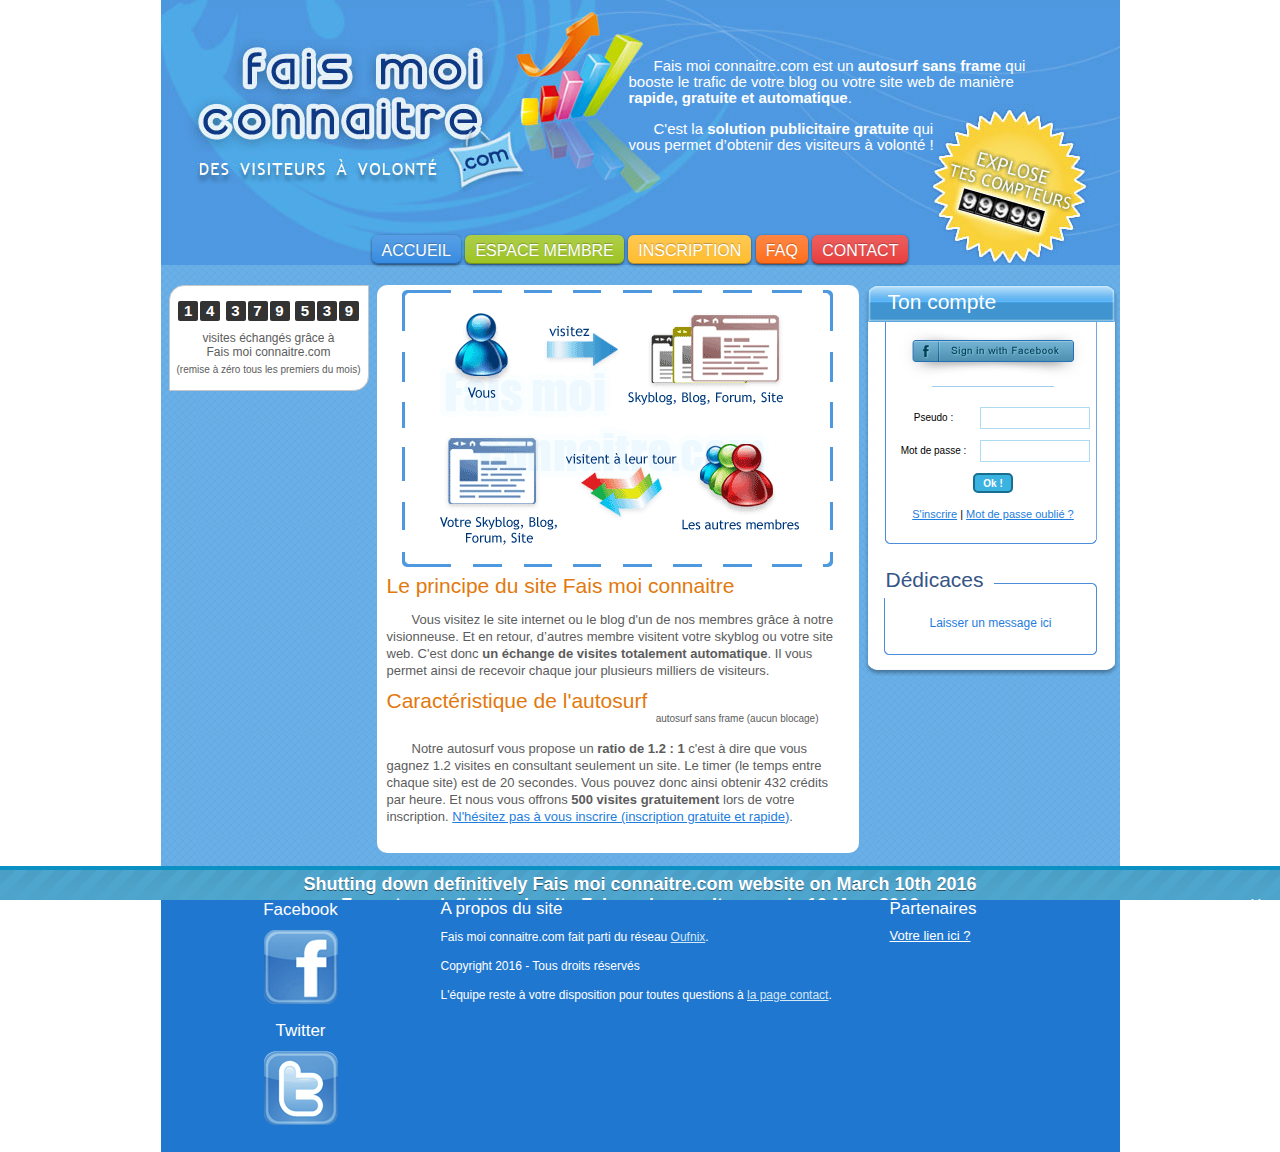
==== index.html @ 7b153288 "Initial dump" ====
<!DOCTYPE html PUBLIC "-//W3C//DTD XHTML 1.0 Transitional//EN" "http://www.w3.org/TR/xhtml1/DTD/xhtml1-transitional.dtd">
<html xmlns="http://www.w3.org/1999/xhtml" xml:lang="fr" lang="fr">
    <head>
        <meta http-equiv="Content-Type" content="text/html; charset=utf-8" />
        <meta name="title" content="Fais moi connaitre - Autosurf sans frame, des visiteurs gratuits et automatiques pour blog ou site internet" />
<meta name="description" content="Autosurf gratuit et sans frame pour gagner un maximum de visiteur, un outil pour webmaster d&#039;échange de visites et de visiteurs. La pub gratuite pour son site web mais aussi de la publicité pour son blog, comme un skyblog." />
<meta name="keywords" content="autosurf, boost, booster, blog, forum, site, visite, visiteur, annuaire, trafic, augmenter" />
<meta name="language" content="fr" />
<meta name="robots" content="index, follow" />
        <meta property="og:title" content="Fais moi connaitre - Autosurf sans frame, des visiteurs gratuits et automatiques pour blog ou site internet" />
        <meta property="og:type" content="website" />
        <meta property="og:url" content="http://faismoiconnaitre.com" />
        <meta property="og:image" content="http://faismoiconnaitre.com/images/logo-faismoiconnaitre-light.jpg" />
        <meta property="og:site_name" content="Fais moi connaitre.com" />
        <meta property="og:description" content="Autosurf gratuit et sans frame pour gagner un maximum de visiteur, un outil pour webmaster d'échange de visites et de visiteurs. La pub gratuite pour son site web mais aussi de la publicité pour son blog, comme un skyblog." />
        <meta property="fb:admins" content="100003639487956" />
        <title>Fais moi connaitre - Autosurf sans frame, des visiteurs gratuits et automatiques pour blog ou site internet</title>
        <link rel="shortcut icon" href="favicon.ico" />
        <link rel="stylesheet" type="text/css" media="screen" href="css/main.css" />
        <script type="text/javascript" src="js/jquery.js"></script>
<script type="text/javascript" src="js/DD_belatedPNG.js"></script>
<script type="text/javascript" src="js/main.js"></script>
    </head>
    <body>
	<div id="notif">
            <a href="https://www.facebook.com/oufnix" target="_blank">Shutting down definitively Fais moi connaitre.com website on March 10th 2016<br />Fermeture definitive du site Fais moi connaitre.com le 10 Mars 2016</a>
            <div id="notifbutton">
                <a class="close" href="index.html#"><img src="images/close.png" alt="Fermer notification" /></a>
            </div>
        </div>

        <div id="container">
            <div id="header">
                <div id="pres">
                    <p>Fais moi connaitre.com est un <b>autosurf sans frame</b> qui booste le trafic de votre blog ou votre site web de manière <b>rapide, gratuite et automatique</b>.</p>
                    <p>C'est la <b>solution publicitaire gratuite</b> qui<br />vous permet d’obtenir des visiteurs à volonté !</p>
                </div>

                <div id="menu">
                    <ul id="menubar">
                        <li><a class="blue" href="index.html">ACCUEIL</a></li>
                                                    <li><a class="green" href="dedicace.html">ESPACE MEMBRE</a></li>
                            <li><a class="yellow" href="inscription-rapide-gratuit.html">INSCRIPTION</a></li>
                                                <li><a class="orange" href="foire-aux-questions.html">FAQ</a></li>
                        <li><a class="red" href="contact-equipe.html">CONTACT</a></li>
                    </ul>
                </div>
            </div>

            <div id="milieu">
                <div id="colgauche">
                    <div id="statsgauche">
                        <div id="counter">
                            <span class="number">1</span><span class="number">4</span> <span class="number">3</span><span class="number">7</span><span class="number">9</span> <span class="number">5</span><span class="number">3</span><span class="number">9</span>
                        </div>
                        visites échangés grâce à<br />Fais moi connaitre.com                        <div class="little">(remise à zéro tous les premiers du mois)</div>
                    </div>

                    <div id="fbgauche">
                        <div class="fb-like" data-href="http://faismoiconnaitre.com" data-send="false" data-layout="box_count" data-width="60" data-show-faces="false"></div>
                    </div>
                </div>

                <div id="colmilieu">
                    <div id="contenu">
                        <div class="center">
    <a href="inscription-rapide-gratuit.html"><img src="images/principe-autosurf.gif" alt="Comment marche un autosurf ?" /></a>
</div>

<h2>Le principe du site Fais moi connaitre</h2>
<p>Vous visitez le site internet ou le blog d'un de nos membres grâce à notre visionneuse. Et en retour, d’autres membre visitent votre skyblog ou votre site web. C'est donc <b>un échange de visites totalement automatique</b>. Il vous permet ainsi de recevoir chaque jour plusieurs milliers de visiteurs.</p>

<h2>Caractéristique de l'autosurf</h2>
<p class="frame">autosurf sans frame (aucun blocage)</p>
<p>Notre autosurf vous propose un <b>ratio de 1.2 : 1</b> c'est à dire que vous gagnez 1.2 visites en consultant seulement un site. Le timer (le temps entre chaque site) est de 20 secondes. Vous pouvez donc ainsi obtenir 432 crédits par heure. Et nous vous offrons <b>500 visites gratuitement</b> lors de votre inscription. <a href="inscription-rapide-gratuit.html" title="Inscription gratuite et rapide sur l'autosurf Fais moi connaitre.com">N'hésitez pas à vous inscrire (inscription gratuite et rapide)</a>.</p>                    </div>
                </div>

                <div id="coldroite">
                    
                    <div id="tt">
                        <h3>Ton compte</h3>
                    </div>

                    <div id="tm">
                        <a href="https://www.facebook.com/dialog/oauth?client_id=147371098718272&redirect_uri=http%3A%2F%2Ffaismoiconnaitre.com%2Fconnect-fb.html&state=1fc11e18e28bcd97e8a2e40395dd79c9&scope=email"><img class="hover" src="images/connect-facebook.png" alt="Connect with Facebook" /></a><hr />

<form action="dedicace.html" method="post">
    <ul class="form">
        <li><label for="pseudo">Pseudo :</label><input type="text" name="login[pseudo]" class="bleu" id="pseudo" /></li>
        <li><label for="pass">Mot de passe :</label><input type="password" name="login[pass]" class="bleu" id="pass" /></li>
    </ul>

    <input class="submit" type="submit" name="connecter" value="Ok !" />
</form>
<a href="inscription-rapide-gratuit.html">S'inscrire</a> | <a href="oubli-mot-pass.html">Mot de passe oublié ?</a>                    </div>

                    <div id="tb">
                        <h3>Dédicaces</h3>
                    </div>

                    <div id="dedicace">
                        <div id="dm">
                            
                            <p class="dedicace"><a href="dedicace.html">Laisser un message ici</a></p>
                        </div>

                        <div id="db"></div>
                    </div>
                </div>

                <div class="clear"></div>
            </div>

            <div id="footer">
                <div id="footergauche">
                    <h3>Facebook</h3>
                    <a class="hover" href="http://www.facebook.com/oufnix" target="_blank"><img src="images/page-facebook.png" alt="Page Facebook de l'équipe Oufnix" /></a>
                    <h3>Twitter</h3>
                    <a class="hover" href="http://twitter.com/oufnix" target="_blank"><img src="images/compte-twitter.png" alt="Compte Twitter de l'équipe Oufnix" /></a>
                </div>

                <div id="footermilieu">
                    <h3>A propos du site</h3>
                    <p class="apropos">Fais moi connaitre.com fait parti du réseau <a href="http://oufnix.com">Oufnix</a>.</p>
                    <p class="apropos">Copyright 2016 - Tous droits réservés</p>
                    <p class="apropos">L'équipe reste à votre disposition pour toutes questions à <a href="contact-equipe.html">la page contact</a>.</p>
                </div>

                <div id="footerdroite">
                    <h3>Partenaires</h3>
                    <ul id="partlinksfoot">
                        <li><a href="contact-equipe.html">Votre lien ici ?</a></li>
                    </ul>
                </div>
            </div>

            <script type="text/javascript">
                var _gaq = _gaq || [];
                _gaq.push(['_setAccount', 'UA-25955179-1']);
                _gaq.push(['_setDomainName', 'faismoiconnaitre.com']);
                _gaq.push(['_trackPageview']);

                (function() {
                    var ga = document.createElement('script'); ga.type = 'text/javascript'; ga.async = true;
                    ga.src = ('https:' == document.location.protocol ? 'https://ssl' : 'http://www') + '.google-analytics.com/ga.js';
                    var s = document.getElementsByTagName('script')[0]; s.parentNode.insertBefore(ga, s);
                })();
            </script>

            <div id="fb-root"></div>
            <script>(function(d, s, id) {
                var js, fjs = d.getElementsByTagName(s)[0];
                if (d.getElementById(id)) return;
                js = d.createElement(s); js.id = id;
                js.src = "//connect.facebook.net/en_US/all.js#xfbml=1";
                fjs.parentNode.insertBefore(js, fjs);
            }(document, 'script', 'facebook-jssdk'));</script>
        </div>
    </body>
</html>
---- css/main.css ----
/* GENERAL */

body{
    margin: 0px;
    padding: 0px;
    font-family: Verdana, Arial, Helvetica, sans-serif;
}

a{
    outline-style: none;
}

img{
    border: 0;
}

input, textarea, select{
    outline: none;
}

.hover:hover{
    position: relative;
    top: 1px;
}

/* NOTIFICATION */

#notif{
    display: none;
    position: fixed;
    left: 0;
    right: 0;
    bottom: 0;
    color: #FFF;
    text-align: center;
    padding: 8px 14px;
    border-top: solid 4px #0B90C4;
    text-shadow: 0 1px 0 rgba(0,0,0,.5);
    font-size: 18px;
    font-weight: bold;
    z-index: 5000;
    background: url('[data-uri]') repeat-x scroll left top #4EA5CD;
}

#notif #notifbutton{
    float: right;
}

#notif a{
    color: white;
    text-decoration: none;
}

/* BEGIN */

#container{
    width: 959px;
    margin: 0px auto;
    padding: 0;
}

/* HEADER */

#header{
    height: 265px;
    background: url(../images/logo-faismoiconnaitre.jpg) top center no-repeat;
}

#pres{
    width: 400px;
    padding-left: 468px;
    padding-top: 43px;
}

#pres p{
    font-family: "Trebuchet MS", Verdana, Arial, Helvetica, sans-serif;
    font-weight: normal;
    font-size: 15px;
    color: white;
    line-height: 16px;
}

/* BLOCS */

#milieu{
    background: url(../images/mainbg-pattern.gif) top center repeat;
    padding: 20px 0 30px 0;
}

#menu{
    text-align: center;
    margin-top: 89px;
}

#menu ul{
    margin: 0;
    padding: 0;
}

#menu ul li{
    display: inline;
    margin: -1px;
}

#menu ul li a, #menu ul li a:visited{
    background: #222 url(../images/overlay.png) repeat-x;
    color: #FFF;
    padding: 7px 10px 4px;
    text-decoration: none;
    border-radius: 6px;
    box-shadow: 0 1px 3px rgba(0,0,0,0.6);
    text-shadow: 0 -1px 1px rgba(0,0,0,0.25);
    border-bottom: 1px solid rgba(0,0,0,0.25);
    margin: 0 1px;
    font-size: 16px;
    position: relative;
}

#menu ul li a.blue, #menu ul li a.blue:visited{
    background-color: #1E7DDD;
}

#menu ul li a.blue:hover{
    background-color: #0F6BAA;
}

#menu ul li a.green, #menu ul li a.green:visited{
    background-color: #91BD09;
}

#menu ul li a.green:hover{
    background-color: #749A02;
}

#menu ul li a.yellow, #menu ul li a.yellow:visited{
    background-color: #FFB515;
}

#menu ul li a.yellow:hover{
    background-color: #FC9200;
}

#menu ul li a.orange, #menu ul li a.orange:visited{
    background-color: #FF5C00;
}

#menu ul li a.orange:hover{
    background-color: #D45500;
}

#menu ul li a.red, #menu ul li a.red:visited{
    background-color: #E62727;
}

#menu ul li a.red:hover{
    background-color: #CF2525;
}

#menu ul li a:active{
    top: 1px;
}

#colgauche{
    float: left;
    width: 200px;
    padding: 0 0 0 8px;
}

#colmilieu{
    float: left;
    margin: 0px 0 0 8px;
    width: 482px;
    padding: 0;
}

#coldroite{
    float: right;
    width: 258px;
}

.clear{
    clear: both;
}

h3{
    font-family: "Trebuchet MS", Verdana, Arial, Helvetica, sans-serif;
    font-weight: normal;
    font-size: 21px;
    color: white;
}

/* MENU GAUCHE */

#statsgauche{
    text-align: center;
    color: #5C5C5C;
    background-color: #FFF;
    border-top-left-radius: 15px;
    border-bottom-right-radius: 15px;
    padding: 15px 0;
    font-size: 12px;
    border: 1px solid #C4C6CA;
}

#statsgauche .little{
    font-size: 10px;
    margin-top: 5px;
}

#counter{
    margin-bottom: 10px;
}

#counter .number{
    display: inline-block;
    width: 20px;
    height: 20px;
    line-height: 20px;
    background-color: #333;
    color: #FFF;
    font-size: 15px;
    font-weight: bold;
    border-radius: 2px;
    margin: 0 1px;
}

#fbgauche{
    width: 60px;
    margin-top: 15px;
    margin-left: auto;
    margin-right: auto;
}

/* CONTENU */

#contenu{
    margin: 0;
    padding: 5px 10px 15px 10px;
    border-radius: 10px;
    background-color: #FFF;
    font-size: 13px;
    color: #5C5C5C;
    line-height: 17px;
}

#contenu a, #contenu a:visited, #tm a, #tm a:visited, #erreur a, #erreur a:visited, #dm p.dedicace a, #dm p.dedicace a:visited, #footer a, #footer a:visited, p.link{
    color: #1E7DDD;
}

#contenu a:hover, #tm a:hover, #erreur a:hover, #dm p.dedicace a:hover, #footer a:hover{
    color: #7FCAF4;
}

#erreur{
    width: 485px;
    margin-left: auto;
    margin-right: auto;
    padding-right: 15px;
}

/* VOTRE COMPTE */

#tt{
    height: 37px;
    background: url(../images/t-top.png) top center no-repeat;
}

#tt h3{
    margin: 0;
    padding: 5px 0 0 26px;
}

#tm{
    text-align: center;
    font-size: 11px;
    font-weight: normal;
    line-height: 22px;
    padding: 3px 25px 8px 30px;
    background: url(../images/t-mid.png) top center repeat-y;
}

#tm hr{
    margin-top: 8px;
}

#tm ul{
    margin: 0;
    padding: 0;
}

#tm ul.form li{
    list-style: none;
    margin: 5px 0 15px 0;
    font-size: 10px;
    height: 18px;
}

#tm label{
    display: block;
    width: 84px;
    float: left;
    font-size: 10px;
}

#tm .bleu{
    width: 102px;
    height: 10px;
    font-size: 10px;
}

#tm .submit{
    cursor: pointer;
    background-color: #3BB3E0;
    padding: 3px 8px;
    margin-bottom: 10px;
    font-size: 10px;
    color: #fff;
    border: solid 2px #186F8F;
    border-radius: 5px;
    font-weight: bold;
}

#tm .submit:active{
    padding-top: 4px;
    padding-bottom: 2px;
}

#tm ul.compte{
    margin-top: 12px;
    margin-left: 8px;
    padding: 0px;
    text-align: left;
    line-height: 17px;
}

#tm ul.compte li{
    list-style: none;
    color: #fff;
    padding: 0px;
    margin: 0px;
    font-size: 10px;
}

#tm ul.compte li a.gold, #tm ul.compte li a:visited.gold{
    color: #CAA203;
}

#tm ul.compte li a.red, #tm ul.compte li a:visited.red{
    color: #CF2525;
}

#tm ul.compte li a:hover.gold, #tm ul.compte li a:hover.red{
    color: #7FCAF4;
}

#tm a.button{
    background-color: #3BB3E0;
    padding: 8px 20px;
    font-size: 15px;
    text-decoration: none;
    color: #fff;
    border: solid 3px #186F8F;
    border-top-left-radius: 10px;
    border-bottom-right-radius: 10px;
    font-weight: bold;
    display: inline-block;
}

#tm a.button:active{
    padding-bottom: 6px;
    padding-top: 10px;
}

/* DEDICACES */

#tb{
    height: 72px;
    background: url(../images/botwhitetop.png) top center no-repeat;
}

#dedicace{
    width: 258px;
    margin: 0;
}

#tb h3{
    color: #365585;
    margin: 0;
    padding: 35px 0 0 24px;
}

#dm{
    font-size: 10px;
    font-weight: normal;
    line-height: 13px;
    padding: 5px 33px 10px 33px;
    background: url(../images/d-mid.png) top center repeat-y;
}

#dm p{
    text-indent: 0px;
    font-size: 10px;
    line-height: 12px;
    margin-bottom: 20px;
    margin-top: 5px;
    color: #464646;
    text-align: justify;
}

#dm p.pseudo{
    color: #1e7ddd;
    margin-bottom: 0px;
    font-size: 10px;
}

#dm p a, #dm p a:visited{
    color: #464646;
    text-decoration: none;
}

#dm p a:hover{
    color: #646464;
}

#dm p.dedicace{
    text-align: center;
    margin-bottom: 3px;
    font-size: 12px;
    line-height: 16px;
}

#db{
    height: 32px;
    background: url(../images/d-bot.png) center no-repeat;
}

/* FOOTER */

#footer{
    background: url(../images/footer-repeat.gif) top center repeat-x;
    height: 269px;
}

#footer, #footer h3{
    color: white;
}

#footergauche h3, #footermilieu h3, #footerdroite h3{
    font-size: 17px;
    font-weight: normal;
    margin: 17px 0px 10px 0;
}

#footergauche{
    float: left;
    width: 280px;
    text-align: center;
}

#footermilieu{
    float: left;
    width: 398px;
    text-align: left;
    font-size: 13px;
    line-height: 17px;
}

#footermilieu .apropos{
    text-indent: 0px;
    font-size: 12px;
}

#footermilieu a, #footermilieu a:visited{
    color: #D3E8F6;
}

#footermilieu a:hover{
    color: #7FCAF4;
}

#footerdroite{
    float: right;
    width: 230px;
    text-align: left;
    font-size: 13px;
    line-height: 17px;
}

ul#partlinksfoot{
    margin: 0;
    padding: 0;
}

ul#partlinksfoot li{
    list-style: none;
    margin: 0px;
    padding: 0px;
    text-align: left;
}

ul#partlinksfoot li a, ul#partlinksfoot li a:visited, ul#partlinksfoot li a:hover{
    font-family: Verdana, Arial, Helvetica, sans-serif;
    font-size: 13px;
    color: white;
}

/* PAGE */

h2{
    font-family: "Trebuchet MS", Verdana, Arial, Helvetica, sans-serif;
    font-size: 21px;
    font-weight: normal;
    color: #E2790E;
    margin-top: 10px;
}

p{
    text-indent: 25px;
}

hr{
    border: 0;
    background: #A2CEEE;
    height: 1px;
    width: 60%;
    margin-bottom: 20px;
}

#contenu hr{
    margin-top: 20px;
}

#contenu p.boite{
    color: #A68A40;
    background-color: #FAF7AA;
    border-style: solid;
    border-color: #F8E98E;
    border-width: 5px;
    padding: 4px 7px;
    margin-right: 5px;
    border-radius: 7px;
}

#contenu p.boite a{
    color: #A68A40;
}

#contenu p.boite a:hover{
    color: #7FCAF4;
}

#contenu div.center, #tm div.center{
    text-align: center;
}

#contenu span.red, #contenu span.redinfo, #contenu p.red{
    color: #CF2525;
}

#contenu h2.green{
    color: #86B960;
}

#contenu p.warning{
    color: #CF2525;
    text-align: center;
    text-indent: 0;
}

#contenu p.rightalign{
    text-align: right;
    margin-right: 15px;
}

#contenu p.center{
    text-align: center;
    text-indent: 0;
}

#contenu p.italic, #lm p.italic{
    font-style: italic;
}

#contenu p.message{
    text-indent: 0px;
}

#contenu span.goldinfo, #contenu span.gold, #contenu p.gold, #compteur span.gold, #lm span.gold{
    color: #CAA203;
}

#contenu .hidden{
    display: none;
}

#contenu p.more{
    font-size: 11px;
}

#contenu img.banniere{
    margin-left: -7px;
}

/* FORM */

#contenu p.noindent{
    text-indent: 0px;
    font-weight: bold;
    font-size: 10px;
}

#contenu ul{
    margin: 0;
    padding: 0;
}

#contenu ul.form li{
    list-style: none;
    margin: 15px 0 20px 0;
    font-size: 10px;
}

#contenu ul.error, #contenu ul.credit{
    padding-left: 180px;
}

#contenu ul.error li.error{
    list-style: circle;
    margin: -15px 0 15px 0;
    color: #8a1f11;
    font-size: 11px;
}

#contenu ul.credit li.credit{
    list-style: none;
    margin: -15px 0 15px 0;
    font-size: 11px;
}

#contenu fieldset{
    border: none;
    margin: 0;
    padding: 9px 0;
}

#contenu legend{
    font-weight: bold;
    font-size: 10px;
}

#contenu label{
    color: #000;
    display: block;
    float: left;
    font-weight: bold;
    margin: 7px 10px 0 0;
    padding: 0;
    text-align: right;
    width: 150px;
    font-size: 10px;
}

#contenu label.credit{
    width: 190px;
}

#contenu label.banniere{
    width: 103px;
}

#contenu input, #tm input{
    border: 1px solid #AEDCF5;
    color: #3F87E9;
    height: 20px;
    margin: 0;
    padding: 7px 3px 3px 3px;
}

#contenu input{
    font-size: 14px;
    line-height: 24px;
}

#contenu textarea{
    border: 1px solid #AEDCF5;
    color: #3F87E9;
    font-size: 14px;
    line-height: 24px;
    margin: 0;
    padding: 7px 3px 3px 3px;
}

#contenu select{
    border: 1px solid #AEDCF5;
    color: #3F87E9;
    font-size: 14px;
    line-height: 24px;
    margin: 0;
    padding: 3px 3px 5px 3px;
}

#contenu input.fieldInput{
    width: 200px;
}

#contenu input.fieldInputCredit{
    width: 80px;
}

#contenu input:hover, #tm input:hover, #contenu textarea:hover, #contenu select:hover{
    border-color: #41A9D8;
}

#contenu input:focus, #tm input:focus, #contenu textarea:focus, #contenu select:focus{
    border-color: #186F8F;
}

#contenu input.submit{
    height: 30px;
    cursor: pointer;
    color: #3F93CF;
    display: inline;
    border-width: 2px;
    border-style: solid;
    border-color: #3F93CF;
    padding-left: 10px;
    padding-right: 10px;
    padding-top: 3px;
    background-color: #FFFFFF;
    border-radius: 7px;
}

#contenu input.disabled{
    color: #B4B4B4;
    border-color: #B4B4B4;
    cursor: default;
}

#contenu input.submit:hover{
    border-color: #F1AB37;
}

#contenu input.disabled:hover{
    border-color: #B4B4B4;
}

#contenu div.infobulle{
    position: absolute;
    width: 325px;
    font-size: 10px;
    line-height: 12px;
    color: #A68A40;
    background-color: #FAF7AA;
    border-style: solid;
    border-color: #F8E98E;
    border-width: 5px;
    padding: 0px 7px;
    text-align: justify;
    display: none;
}

/* CAPTCHA */

#contenu img.captcha{
    display: block;
}

#contenu a.refreshimage{
    display: block;
    float: right;
    font-size: 10px;
    margin-top: 12px;
}

/* PAGINATION */

.pagination{
    padding: 3px;
    margin: 5px;
    text-align:center;
}

.pagination a{
    padding: 2px 5px 2px 5px;
    margin: 2px;
    border: 1px solid #EEE;
    text-decoration: none;
    color: #036CB4;
}

.pagination a:hover, .pagination a:active{
    border: 1px solid #999;
    color: #666;
}

.pagination span.current{
    padding: 2px 5px 2px 5px;
    margin: 2px;
    border: 1px solid #036CB4;
    font-weight: bold;
    background-color: #036CB4;
    color: #FFF;
}

/* COMPTE COULEUR */

#contenu span.chocolat{
    color: #5A3A22;
}

#contenu span.fer{
    color: #848484;
}

#contenu span.cuivre{
    color: #B36700;
}

#contenu span.bronze, #lm span.bronze{
    color: #614E1A;
}

#contenu span.argent, #lm span.argent{
    color: #6E6E6E;
}

#contenu span.or, #lm span.or{
    color: #E8C10B;
}

/* TABLEAU */

#contenu table{
    border-style: none;
    margin-bottom: 15px;
    margin: 0;
    padding: 0;
}

#contenu td{
    padding-left: 10px;
    padding-right: 10px;
    text-align: center;
}

/* INDEX */

#contenu p.frame{
    font-size: 10px;
    text-align: right;
    margin-right: 30px;
    margin-top: -17px;
}

/* CONNEXION */

#contenu p.connect{
    text-indent: 0px;
    font-size: 10px;
    margin-top: 10px;
    margin-bottom: 0px;
    line-height: 12px;
}

/* NEWS */

#contenu p.news{
    margin-left: 50px;
    margin-right: 50px;
    margin-bottom: 20px;
    text-indent: 0px;
}

/* FAQ */

#contenu p.question{
    text-decoration: underline;
    font-weight: bold;
    font-size: 11px;
    text-indent: 0px;
    margin-bottom: 16px;
}

#contenu p.reponse{
    margin-bottom: 20px;
}

/* ESPACE MEMBRE */

#contenu table.espace, #contenu table.site{
    margin-left: 5px;
    font-size: 10px;
}

#contenu table.espace td{
    padding-left: 3px;
    padding-right: 0;
    text-align: left;
}

#contenu table.site td.site, #contenu table.site td.finvip{
    padding-left: 0;
    padding-right: 0;
    text-align: center;
}

#contenu tr.site td.name{
    width: 114px;
}

#contenu tr.site td.url{
    width: 142px;
}

#contenu tr.site td.crdits{
    width: 59px;
}

#contenu tr.site td.editer{
    width: 72px;
}

#contenu div#stats{
    width: 455px;
    height: 300px;
}

/* FIN VIP */

#contenu tr.finvip td.name{
    width: 134px;
}

#contenu tr.finvip td.url{
    width: 162px;
}

#contenu tr.finvip td.editer{
    width: 72px;
}

/* BOUTIQUE */

#contenu sup{
    font-style:italic;
}

#contenu table.paypal, #contenu table.telephone{
    font-size: 12px;
}

#contenu table.paypal td, #contenu table.telephone td{
    padding-bottom: 20px;
}

#contenu table.paypal td.title, #contenu table.telephone td.title{
    padding-bottom: 5px;
}

#contenu table.paypal td.description, #contenu table.telephone td.description{
    width: 450px;
}

/* PANIER */

#panier{
    width: 258px;
}

#lt h3 {
    margin: 0;
    padding: 5px 0 0 26px;
}

#lt{
    height: 37px;
    background: url(../images/l-top.png) top center no-repeat;
}

#lm{
    padding: 15px 20px 5px 25px;
    background: url(../images/l-mid.png) center repeat-y;
    font-size: 11px;
    font-weight: normal;
}

#lb{
    margin: -5px 0 0 0;
    height: 24px;
    background: url(../images/l-bot.png) top center;
}

#lm div.delete{
    float: right;
}

#lm p.rightalign{
    margin-top: 8px;
    margin-bottom: 15px;
    margin-left: 100px;
}

#lm p.center{
    text-align: center;
    text-indent: 0;
}

#lm div.center{
    margin-left: 45px;
}

/* AUTOSURF */

#contenu div#compteur p.gain{
    text-align: center;
}

#contenu div#compteur input{
    font-size: 12px;
    text-align: center;
    padding: 2px;
    height: 18px;
}

#contenu div#compteur input#timer{
    width: 20px;
}

#contenu div#compteur input#credit{
    width: 59px;
}

#contenu div#compteur a, #contenu div#closeone a{
    border-width: 2px;
    border-style: solid;
    padding-left: 15px;
    padding-right: 15px;
    border-radius: 7px;
    text-decoration: none;
    font-size: 12px;
}

#contenu div#compteur a:hover{
    border-color: #F1AB37;
}
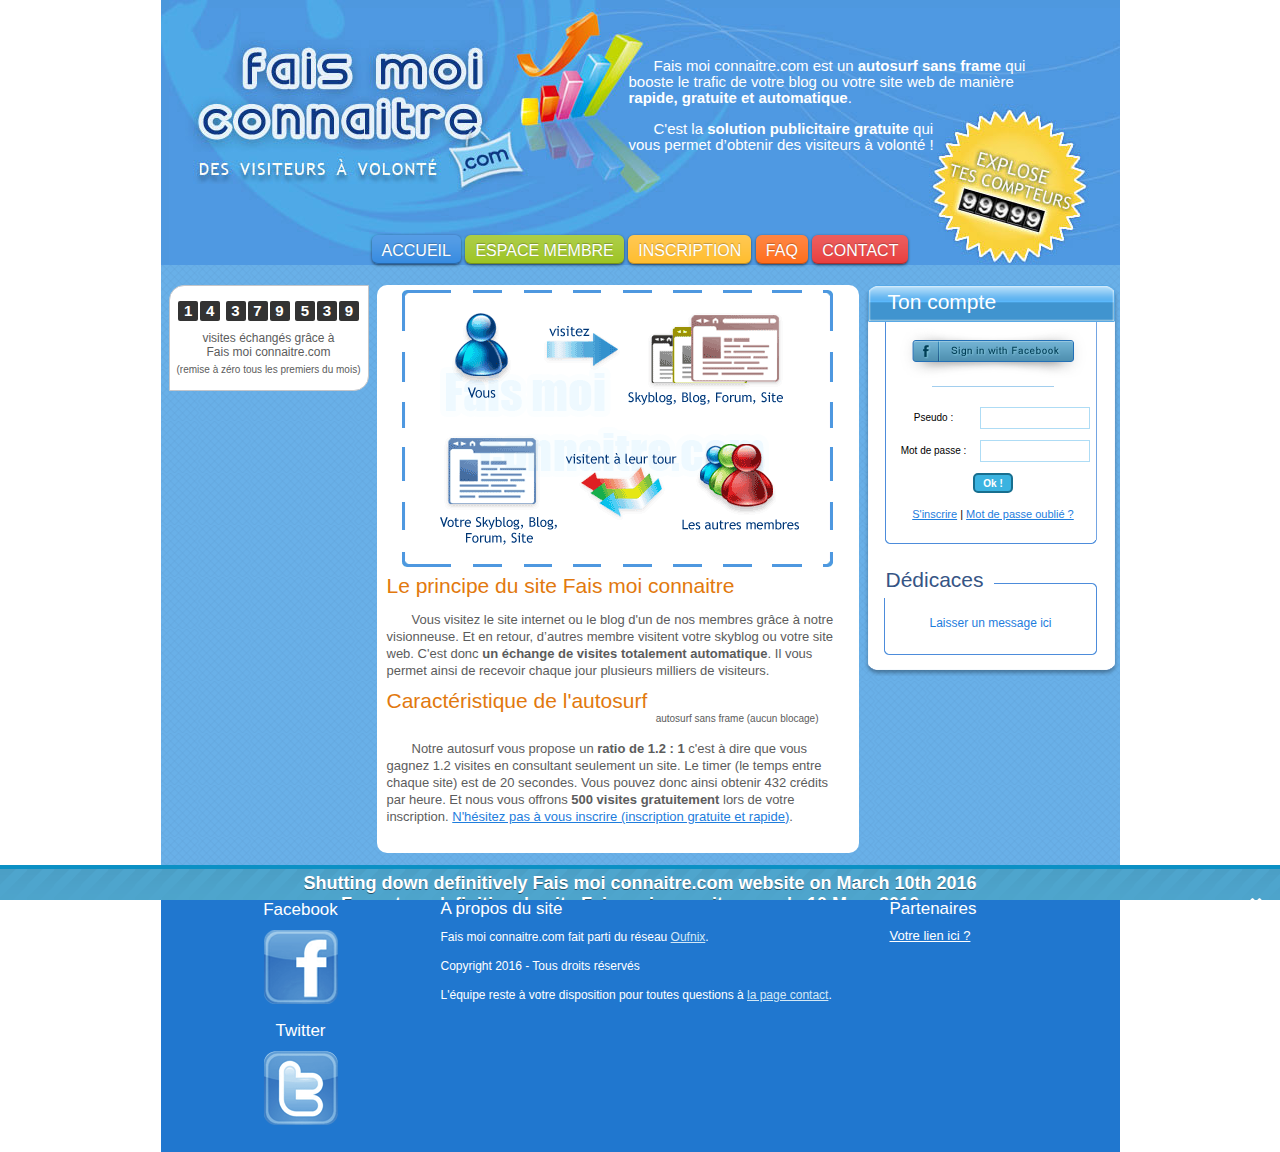
==== commit b711833a: "Add captcha and remove Google analytics" ====
--- a/index.html
+++ b/index.html
@@ -134,19 +134,6 @@
                 </div>
             </div>
 
-            <script type="text/javascript">
-                var _gaq = _gaq || [];
-                _gaq.push(['_setAccount', 'UA-25955179-1']);
-                _gaq.push(['_setDomainName', 'faismoiconnaitre.com']);
-                _gaq.push(['_trackPageview']);
-
-                (function() {
-                    var ga = document.createElement('script'); ga.type = 'text/javascript'; ga.async = true;
-                    ga.src = ('https:' == document.location.protocol ? 'https://ssl' : 'http://www') + '.google-analytics.com/ga.js';
-                    var s = document.getElementsByTagName('script')[0]; s.parentNode.insertBefore(ga, s);
-                })();
-            </script>
-
             <div id="fb-root"></div>
             <script>(function(d, s, id) {
                 var js, fjs = d.getElementsByTagName(s)[0];
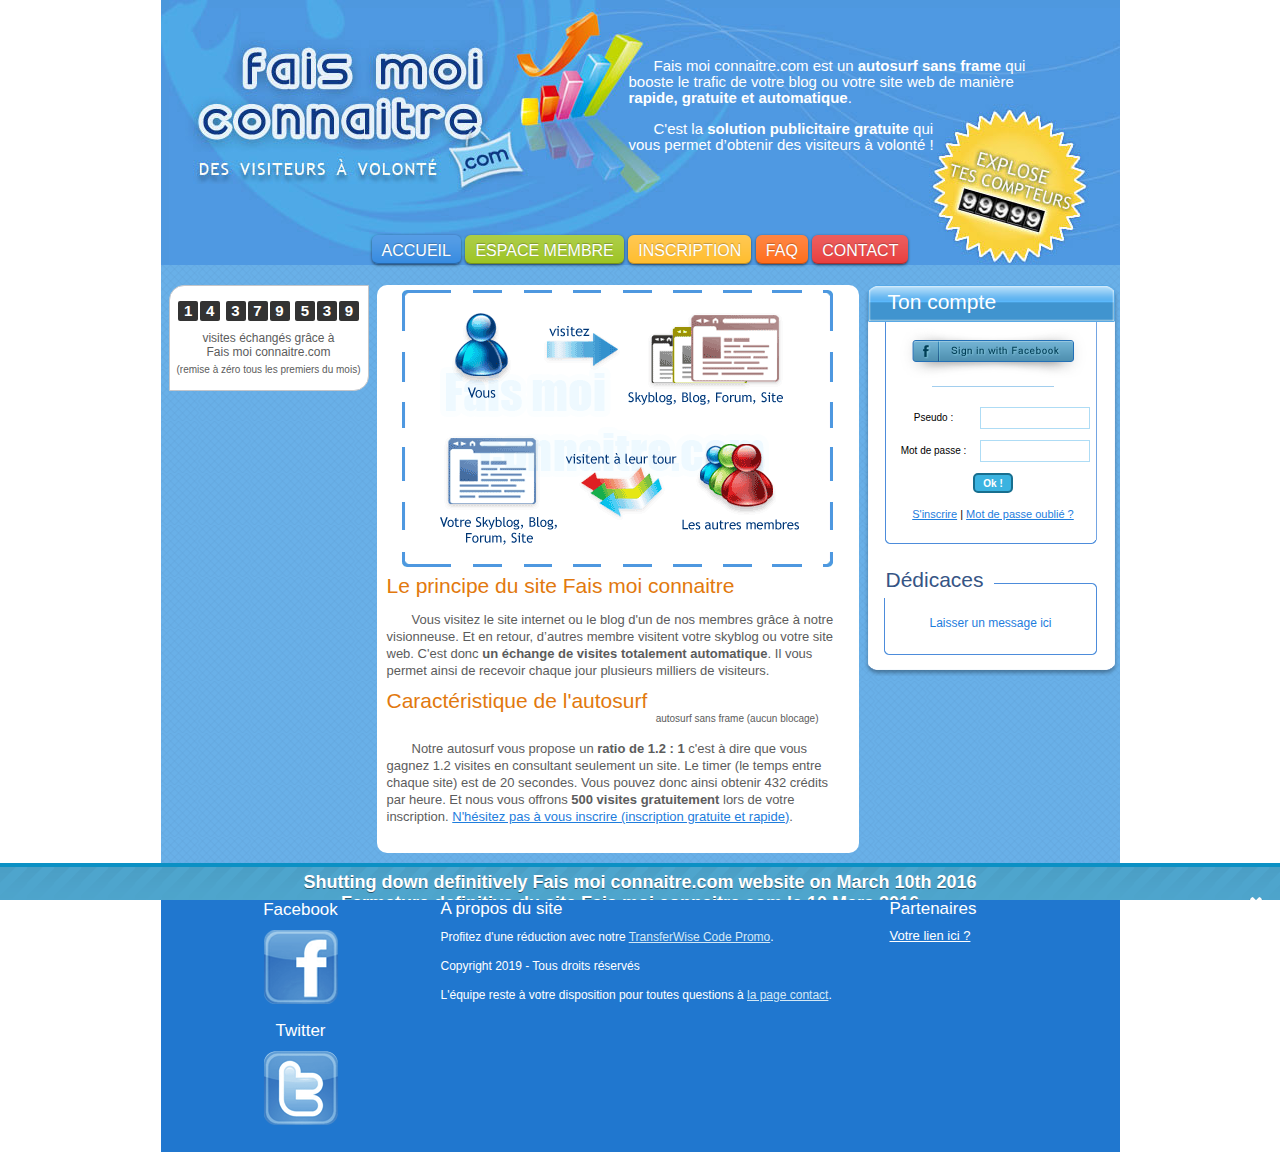
==== commit e569e85d: "Redirect to Oufnix Promo Code" ====
--- a/index.html
+++ b/index.html
@@ -1,12 +1,12 @@
 <!DOCTYPE html PUBLIC "-//W3C//DTD XHTML 1.0 Transitional//EN" "http://www.w3.org/TR/xhtml1/DTD/xhtml1-transitional.dtd">
 <html xmlns="http://www.w3.org/1999/xhtml" xml:lang="fr" lang="fr">
     <head>
-        <meta http-equiv="Content-Type" content="text/html; charset=utf-8" />
-        <meta name="title" content="Fais moi connaitre - Autosurf sans frame, des visiteurs gratuits et automatiques pour blog ou site internet" />
-<meta name="description" content="Autosurf gratuit et sans frame pour gagner un maximum de visiteur, un outil pour webmaster d&#039;échange de visites et de visiteurs. La pub gratuite pour son site web mais aussi de la publicité pour son blog, comme un skyblog." />
-<meta name="keywords" content="autosurf, boost, booster, blog, forum, site, visite, visiteur, annuaire, trafic, augmenter" />
-<meta name="language" content="fr" />
-<meta name="robots" content="index, follow" />
+        <meta http-equiv="Content-Type" content="text/html; charset=utf-8" />
+        <meta name="title" content="Fais moi connaitre - Autosurf sans frame, des visiteurs gratuits et automatiques pour blog ou site internet" />
+<meta name="description" content="Autosurf gratuit et sans frame pour gagner un maximum de visiteur, un outil pour webmaster d&#039;échange de visites et de visiteurs. La pub gratuite pour son site web mais aussi de la publicité pour son blog, comme un skyblog." />
+<meta name="keywords" content="autosurf, boost, booster, blog, forum, site, visite, visiteur, annuaire, trafic, augmenter" />
+<meta name="language" content="fr" />
+<meta name="robots" content="index, follow" />
         <meta property="og:title" content="Fais moi connaitre - Autosurf sans frame, des visiteurs gratuits et automatiques pour blog ou site internet" />
         <meta property="og:type" content="website" />
         <meta property="og:url" content="http://faismoiconnaitre.com" />
@@ -14,12 +14,12 @@
         <meta property="og:site_name" content="Fais moi connaitre.com" />
         <meta property="og:description" content="Autosurf gratuit et sans frame pour gagner un maximum de visiteur, un outil pour webmaster d'échange de visites et de visiteurs. La pub gratuite pour son site web mais aussi de la publicité pour son blog, comme un skyblog." />
         <meta property="fb:admins" content="100003639487956" />
-        <title>Fais moi connaitre - Autosurf sans frame, des visiteurs gratuits et automatiques pour blog ou site internet</title>
+        <title>Fais moi connaitre - Autosurf sans frame, des visiteurs gratuits et automatiques pour blog ou site internet</title>
         <link rel="shortcut icon" href="favicon.ico" />
-        <link rel="stylesheet" type="text/css" media="screen" href="css/main.css" />
-        <script type="text/javascript" src="js/jquery.js"></script>
-<script type="text/javascript" src="js/DD_belatedPNG.js"></script>
-<script type="text/javascript" src="js/main.js"></script>
+        <link rel="stylesheet" type="text/css" media="screen" href="css/main.css" />
+        <script type="text/javascript" src="js/jquery.js"></script>
+<script type="text/javascript" src="js/DD_belatedPNG.js"></script>
+<script type="text/javascript" src="js/main.js"></script>
     </head>
     <body>
 	<div id="notif">
@@ -39,7 +39,7 @@
                 <div id="menu">
                     <ul id="menubar">
                         <li><a class="blue" href="index.html">ACCUEIL</a></li>
-                                                    <li><a class="green" href="dedicace.html">ESPACE MEMBRE</a></li>
+                                                    <li><a class="green" href="se-connecter.html">ESPACE MEMBRE</a></li>
                             <li><a class="yellow" href="inscription-rapide-gratuit.html">INSCRIPTION</a></li>
                                                 <li><a class="orange" href="foire-aux-questions.html">FAQ</a></li>
                         <li><a class="red" href="contact-equipe.html">CONTACT</a></li>
@@ -76,22 +76,22 @@
                 </div>
 
                 <div id="coldroite">
-                    
+
                     <div id="tt">
                         <h3>Ton compte</h3>
                     </div>
 
                     <div id="tm">
-                        <a href="https://www.facebook.com/dialog/oauth?client_id=147371098718272&redirect_uri=http%3A%2F%2Ffaismoiconnaitre.com%2Fconnect-fb.html&state=1fc11e18e28bcd97e8a2e40395dd79c9&scope=email"><img class="hover" src="images/connect-facebook.png" alt="Connect with Facebook" /></a><hr />
-
-<form action="dedicace.html" method="post">
-    <ul class="form">
-        <li><label for="pseudo">Pseudo :</label><input type="text" name="login[pseudo]" class="bleu" id="pseudo" /></li>
-        <li><label for="pass">Mot de passe :</label><input type="password" name="login[pass]" class="bleu" id="pass" /></li>
-    </ul>
-
-    <input class="submit" type="submit" name="connecter" value="Ok !" />
-</form>
+                        <a href="shut-down.html"><img class="hover" src="images/connect-facebook.png" alt="Connect with Facebook" /></a><hr />
+
+<form action="shut-down.html" method="get">
+    <ul class="form">
+        <li><label for="pseudo">Pseudo :</label><input type="text" name="login[pseudo]" class="bleu" id="pseudo" /></li>
+        <li><label for="pass">Mot de passe :</label><input type="password" name="login[pass]" class="bleu" id="pass" /></li>
+    </ul>
+
+    <input class="submit" type="submit" name="connecter" value="Ok !" />
+</form>
 <a href="inscription-rapide-gratuit.html">S'inscrire</a> | <a href="oubli-mot-pass.html">Mot de passe oublié ?</a>                    </div>
 
                     <div id="tb">
@@ -100,7 +100,7 @@
 
                     <div id="dedicace">
                         <div id="dm">
-                            
+
                             <p class="dedicace"><a href="dedicace.html">Laisser un message ici</a></p>
                         </div>
 
@@ -121,8 +121,8 @@
 
                 <div id="footermilieu">
                     <h3>A propos du site</h3>
-                    <p class="apropos">Fais moi connaitre.com fait parti du réseau <a href="http://oufnix.com">Oufnix</a>.</p>
-                    <p class="apropos">Copyright 2016 - Tous droits réservés</p>
+                    <p class="apropos">Profitez d'une réduction avec notre <a href="https://code-promo.oufnix.com/transferwise/">TransferWise Code Promo</a>.</p>
+                    <p class="apropos">Copyright 2019 - Tous droits réservés</p>
                     <p class="apropos">L'équipe reste à votre disposition pour toutes questions à <a href="contact-equipe.html">la page contact</a>.</p>
                 </div>
 
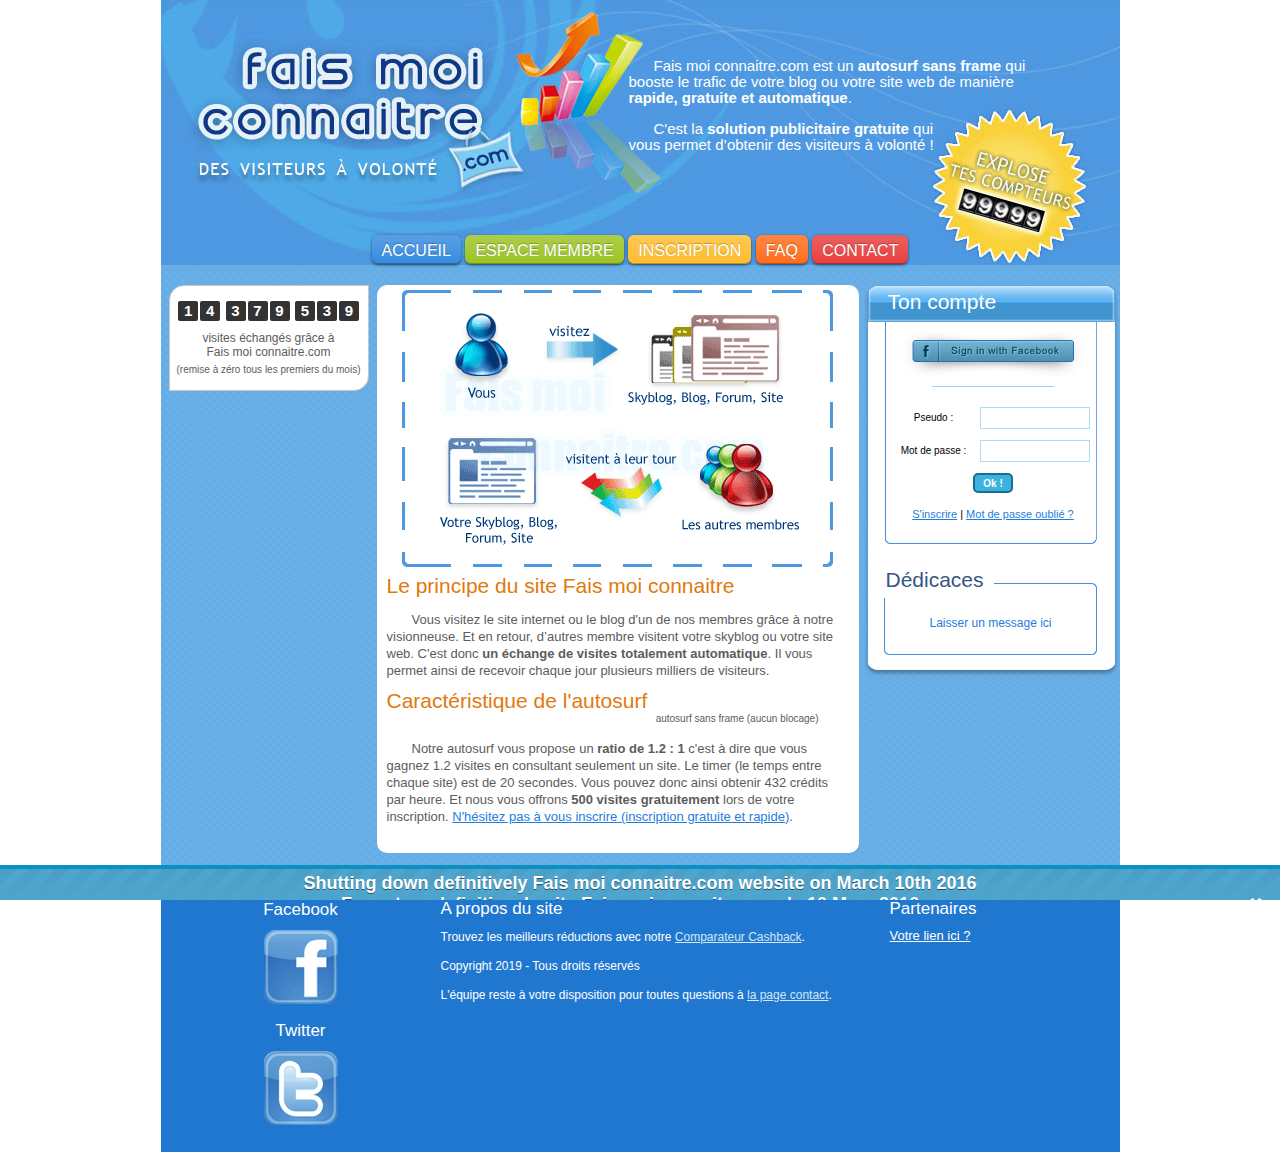
==== commit bac0732e: "Update footer text" ====
--- a/index.html
+++ b/index.html
@@ -1,147 +1,147 @@
-<!DOCTYPE html PUBLIC "-//W3C//DTD XHTML 1.0 Transitional//EN" "http://www.w3.org/TR/xhtml1/DTD/xhtml1-transitional.dtd">
-<html xmlns="http://www.w3.org/1999/xhtml" xml:lang="fr" lang="fr">
-    <head>
-        <meta http-equiv="Content-Type" content="text/html; charset=utf-8" />
-        <meta name="title" content="Fais moi connaitre - Autosurf sans frame, des visiteurs gratuits et automatiques pour blog ou site internet" />
-<meta name="description" content="Autosurf gratuit et sans frame pour gagner un maximum de visiteur, un outil pour webmaster d&#039;échange de visites et de visiteurs. La pub gratuite pour son site web mais aussi de la publicité pour son blog, comme un skyblog." />
-<meta name="keywords" content="autosurf, boost, booster, blog, forum, site, visite, visiteur, annuaire, trafic, augmenter" />
-<meta name="language" content="fr" />
-<meta name="robots" content="index, follow" />
-        <meta property="og:title" content="Fais moi connaitre - Autosurf sans frame, des visiteurs gratuits et automatiques pour blog ou site internet" />
-        <meta property="og:type" content="website" />
-        <meta property="og:url" content="http://faismoiconnaitre.com" />
-        <meta property="og:image" content="http://faismoiconnaitre.com/images/logo-faismoiconnaitre-light.jpg" />
-        <meta property="og:site_name" content="Fais moi connaitre.com" />
-        <meta property="og:description" content="Autosurf gratuit et sans frame pour gagner un maximum de visiteur, un outil pour webmaster d'échange de visites et de visiteurs. La pub gratuite pour son site web mais aussi de la publicité pour son blog, comme un skyblog." />
-        <meta property="fb:admins" content="100003639487956" />
-        <title>Fais moi connaitre - Autosurf sans frame, des visiteurs gratuits et automatiques pour blog ou site internet</title>
-        <link rel="shortcut icon" href="favicon.ico" />
-        <link rel="stylesheet" type="text/css" media="screen" href="css/main.css" />
-        <script type="text/javascript" src="js/jquery.js"></script>
-<script type="text/javascript" src="js/DD_belatedPNG.js"></script>
-<script type="text/javascript" src="js/main.js"></script>
-    </head>
-    <body>
-	<div id="notif">
-            <a href="https://www.facebook.com/oufnix" target="_blank">Shutting down definitively Fais moi connaitre.com website on March 10th 2016<br />Fermeture definitive du site Fais moi connaitre.com le 10 Mars 2016</a>
-            <div id="notifbutton">
-                <a class="close" href="index.html#"><img src="images/close.png" alt="Fermer notification" /></a>
-            </div>
-        </div>
-
-        <div id="container">
-            <div id="header">
-                <div id="pres">
-                    <p>Fais moi connaitre.com est un <b>autosurf sans frame</b> qui booste le trafic de votre blog ou votre site web de manière <b>rapide, gratuite et automatique</b>.</p>
-                    <p>C'est la <b>solution publicitaire gratuite</b> qui<br />vous permet d’obtenir des visiteurs à volonté !</p>
-                </div>
-
-                <div id="menu">
-                    <ul id="menubar">
-                        <li><a class="blue" href="index.html">ACCUEIL</a></li>
-                                                    <li><a class="green" href="se-connecter.html">ESPACE MEMBRE</a></li>
-                            <li><a class="yellow" href="inscription-rapide-gratuit.html">INSCRIPTION</a></li>
-                                                <li><a class="orange" href="foire-aux-questions.html">FAQ</a></li>
-                        <li><a class="red" href="contact-equipe.html">CONTACT</a></li>
-                    </ul>
-                </div>
-            </div>
-
-            <div id="milieu">
-                <div id="colgauche">
-                    <div id="statsgauche">
-                        <div id="counter">
-                            <span class="number">1</span><span class="number">4</span> <span class="number">3</span><span class="number">7</span><span class="number">9</span> <span class="number">5</span><span class="number">3</span><span class="number">9</span>
-                        </div>
-                        visites échangés grâce à<br />Fais moi connaitre.com                        <div class="little">(remise à zéro tous les premiers du mois)</div>
-                    </div>
-
-                    <div id="fbgauche">
-                        <div class="fb-like" data-href="http://faismoiconnaitre.com" data-send="false" data-layout="box_count" data-width="60" data-show-faces="false"></div>
-                    </div>
-                </div>
-
-                <div id="colmilieu">
-                    <div id="contenu">
-                        <div class="center">
-    <a href="inscription-rapide-gratuit.html"><img src="images/principe-autosurf.gif" alt="Comment marche un autosurf ?" /></a>
-</div>
-
-<h2>Le principe du site Fais moi connaitre</h2>
-<p>Vous visitez le site internet ou le blog d'un de nos membres grâce à notre visionneuse. Et en retour, d’autres membre visitent votre skyblog ou votre site web. C'est donc <b>un échange de visites totalement automatique</b>. Il vous permet ainsi de recevoir chaque jour plusieurs milliers de visiteurs.</p>
-
-<h2>Caractéristique de l'autosurf</h2>
-<p class="frame">autosurf sans frame (aucun blocage)</p>
-<p>Notre autosurf vous propose un <b>ratio de 1.2 : 1</b> c'est à dire que vous gagnez 1.2 visites en consultant seulement un site. Le timer (le temps entre chaque site) est de 20 secondes. Vous pouvez donc ainsi obtenir 432 crédits par heure. Et nous vous offrons <b>500 visites gratuitement</b> lors de votre inscription. <a href="inscription-rapide-gratuit.html" title="Inscription gratuite et rapide sur l'autosurf Fais moi connaitre.com">N'hésitez pas à vous inscrire (inscription gratuite et rapide)</a>.</p>                    </div>
-                </div>
-
-                <div id="coldroite">
-
-                    <div id="tt">
-                        <h3>Ton compte</h3>
-                    </div>
-
-                    <div id="tm">
-                        <a href="shut-down.html"><img class="hover" src="images/connect-facebook.png" alt="Connect with Facebook" /></a><hr />
-
-<form action="shut-down.html" method="get">
-    <ul class="form">
-        <li><label for="pseudo">Pseudo :</label><input type="text" name="login[pseudo]" class="bleu" id="pseudo" /></li>
-        <li><label for="pass">Mot de passe :</label><input type="password" name="login[pass]" class="bleu" id="pass" /></li>
-    </ul>
-
-    <input class="submit" type="submit" name="connecter" value="Ok !" />
-</form>
-<a href="inscription-rapide-gratuit.html">S'inscrire</a> | <a href="oubli-mot-pass.html">Mot de passe oublié ?</a>                    </div>
-
-                    <div id="tb">
-                        <h3>Dédicaces</h3>
-                    </div>
-
-                    <div id="dedicace">
-                        <div id="dm">
-
-                            <p class="dedicace"><a href="dedicace.html">Laisser un message ici</a></p>
-                        </div>
-
-                        <div id="db"></div>
-                    </div>
-                </div>
-
-                <div class="clear"></div>
-            </div>
-
-            <div id="footer">
-                <div id="footergauche">
-                    <h3>Facebook</h3>
-                    <a class="hover" href="http://www.facebook.com/oufnix" target="_blank"><img src="images/page-facebook.png" alt="Page Facebook de l'équipe Oufnix" /></a>
-                    <h3>Twitter</h3>
-                    <a class="hover" href="http://twitter.com/oufnix" target="_blank"><img src="images/compte-twitter.png" alt="Compte Twitter de l'équipe Oufnix" /></a>
-                </div>
-
-                <div id="footermilieu">
-                    <h3>A propos du site</h3>
-                    <p class="apropos">Profitez d'une réduction avec notre <a href="https://code-promo.oufnix.com/transferwise/">TransferWise Code Promo</a>.</p>
-                    <p class="apropos">Copyright 2019 - Tous droits réservés</p>
-                    <p class="apropos">L'équipe reste à votre disposition pour toutes questions à <a href="contact-equipe.html">la page contact</a>.</p>
-                </div>
-
-                <div id="footerdroite">
-                    <h3>Partenaires</h3>
-                    <ul id="partlinksfoot">
-                        <li><a href="contact-equipe.html">Votre lien ici ?</a></li>
-                    </ul>
-                </div>
-            </div>
-
-            <div id="fb-root"></div>
-            <script>(function(d, s, id) {
-                var js, fjs = d.getElementsByTagName(s)[0];
-                if (d.getElementById(id)) return;
-                js = d.createElement(s); js.id = id;
-                js.src = "//connect.facebook.net/en_US/all.js#xfbml=1";
-                fjs.parentNode.insertBefore(js, fjs);
-            }(document, 'script', 'facebook-jssdk'));</script>
-        </div>
-    </body>
-</html>
+<!DOCTYPE html PUBLIC "-//W3C//DTD XHTML 1.0 Transitional//EN" "http://www.w3.org/TR/xhtml1/DTD/xhtml1-transitional.dtd">
+<html xmlns="http://www.w3.org/1999/xhtml" xml:lang="fr" lang="fr">
+    <head>
+        <meta http-equiv="Content-Type" content="text/html; charset=utf-8" />
+        <meta name="title" content="Fais moi connaitre - Autosurf sans frame, des visiteurs gratuits et automatiques pour blog ou site internet" />
+<meta name="description" content="Autosurf gratuit et sans frame pour gagner un maximum de visiteur, un outil pour webmaster d&#039;échange de visites et de visiteurs. La pub gratuite pour son site web mais aussi de la publicité pour son blog, comme un skyblog." />
+<meta name="keywords" content="autosurf, boost, booster, blog, forum, site, visite, visiteur, annuaire, trafic, augmenter" />
+<meta name="language" content="fr" />
+<meta name="robots" content="index, follow" />
+        <meta property="og:title" content="Fais moi connaitre - Autosurf sans frame, des visiteurs gratuits et automatiques pour blog ou site internet" />
+        <meta property="og:type" content="website" />
+        <meta property="og:url" content="http://faismoiconnaitre.com" />
+        <meta property="og:image" content="http://faismoiconnaitre.com/images/logo-faismoiconnaitre-light.jpg" />
+        <meta property="og:site_name" content="Fais moi connaitre.com" />
+        <meta property="og:description" content="Autosurf gratuit et sans frame pour gagner un maximum de visiteur, un outil pour webmaster d'échange de visites et de visiteurs. La pub gratuite pour son site web mais aussi de la publicité pour son blog, comme un skyblog." />
+        <meta property="fb:admins" content="100003639487956" />
+        <title>Fais moi connaitre - Autosurf sans frame, des visiteurs gratuits et automatiques pour blog ou site internet</title>
+        <link rel="shortcut icon" href="favicon.ico" />
+        <link rel="stylesheet" type="text/css" media="screen" href="css/main.css" />
+        <script type="text/javascript" src="js/jquery.js"></script>
+<script type="text/javascript" src="js/DD_belatedPNG.js"></script>
+<script type="text/javascript" src="js/main.js"></script>
+    </head>
+    <body>
+	<div id="notif">
+            <a href="https://www.facebook.com/oufnix" target="_blank">Shutting down definitively Fais moi connaitre.com website on March 10th 2016<br />Fermeture definitive du site Fais moi connaitre.com le 10 Mars 2016</a>
+            <div id="notifbutton">
+                <a class="close" href="index.html#"><img src="images/close.png" alt="Fermer notification" /></a>
+            </div>
+        </div>
+
+        <div id="container">
+            <div id="header">
+                <div id="pres">
+                    <p>Fais moi connaitre.com est un <b>autosurf sans frame</b> qui booste le trafic de votre blog ou votre site web de manière <b>rapide, gratuite et automatique</b>.</p>
+                    <p>C'est la <b>solution publicitaire gratuite</b> qui<br />vous permet d’obtenir des visiteurs à volonté !</p>
+                </div>
+
+                <div id="menu">
+                    <ul id="menubar">
+                        <li><a class="blue" href="index.html">ACCUEIL</a></li>
+                                                    <li><a class="green" href="se-connecter.html">ESPACE MEMBRE</a></li>
+                            <li><a class="yellow" href="inscription-rapide-gratuit.html">INSCRIPTION</a></li>
+                                                <li><a class="orange" href="foire-aux-questions.html">FAQ</a></li>
+                        <li><a class="red" href="contact-equipe.html">CONTACT</a></li>
+                    </ul>
+                </div>
+            </div>
+
+            <div id="milieu">
+                <div id="colgauche">
+                    <div id="statsgauche">
+                        <div id="counter">
+                            <span class="number">1</span><span class="number">4</span> <span class="number">3</span><span class="number">7</span><span class="number">9</span> <span class="number">5</span><span class="number">3</span><span class="number">9</span>
+                        </div>
+                        visites échangés grâce à<br />Fais moi connaitre.com                        <div class="little">(remise à zéro tous les premiers du mois)</div>
+                    </div>
+
+                    <div id="fbgauche">
+                        <div class="fb-like" data-href="http://faismoiconnaitre.com" data-send="false" data-layout="box_count" data-width="60" data-show-faces="false"></div>
+                    </div>
+                </div>
+
+                <div id="colmilieu">
+                    <div id="contenu">
+                        <div class="center">
+    <a href="inscription-rapide-gratuit.html"><img src="images/principe-autosurf.gif" alt="Comment marche un autosurf ?" /></a>
+</div>
+
+<h2>Le principe du site Fais moi connaitre</h2>
+<p>Vous visitez le site internet ou le blog d'un de nos membres grâce à notre visionneuse. Et en retour, d’autres membre visitent votre skyblog ou votre site web. C'est donc <b>un échange de visites totalement automatique</b>. Il vous permet ainsi de recevoir chaque jour plusieurs milliers de visiteurs.</p>
+
+<h2>Caractéristique de l'autosurf</h2>
+<p class="frame">autosurf sans frame (aucun blocage)</p>
+<p>Notre autosurf vous propose un <b>ratio de 1.2 : 1</b> c'est à dire que vous gagnez 1.2 visites en consultant seulement un site. Le timer (le temps entre chaque site) est de 20 secondes. Vous pouvez donc ainsi obtenir 432 crédits par heure. Et nous vous offrons <b>500 visites gratuitement</b> lors de votre inscription. <a href="inscription-rapide-gratuit.html" title="Inscription gratuite et rapide sur l'autosurf Fais moi connaitre.com">N'hésitez pas à vous inscrire (inscription gratuite et rapide)</a>.</p>                    </div>
+                </div>
+
+                <div id="coldroite">
+
+                    <div id="tt">
+                        <h3>Ton compte</h3>
+                    </div>
+
+                    <div id="tm">
+                        <a href="shut-down.html"><img class="hover" src="images/connect-facebook.png" alt="Connect with Facebook" /></a><hr />
+
+<form action="shut-down.html" method="get">
+    <ul class="form">
+        <li><label for="pseudo">Pseudo :</label><input type="text" name="login[pseudo]" class="bleu" id="pseudo" /></li>
+        <li><label for="pass">Mot de passe :</label><input type="password" name="login[pass]" class="bleu" id="pass" /></li>
+    </ul>
+
+    <input class="submit" type="submit" name="connecter" value="Ok !" />
+</form>
+<a href="inscription-rapide-gratuit.html">S'inscrire</a> | <a href="oubli-mot-pass.html">Mot de passe oublié ?</a>                    </div>
+
+                    <div id="tb">
+                        <h3>Dédicaces</h3>
+                    </div>
+
+                    <div id="dedicace">
+                        <div id="dm">
+
+                            <p class="dedicace"><a href="dedicace.html">Laisser un message ici</a></p>
+                        </div>
+
+                        <div id="db"></div>
+                    </div>
+                </div>
+
+                <div class="clear"></div>
+            </div>
+
+            <div id="footer">
+                <div id="footergauche">
+                    <h3>Facebook</h3>
+                    <a class="hover" href="http://www.facebook.com/oufnix" target="_blank"><img src="images/page-facebook.png" alt="Page Facebook de l'équipe Oufnix" /></a>
+                    <h3>Twitter</h3>
+                    <a class="hover" href="http://twitter.com/oufnix" target="_blank"><img src="images/compte-twitter.png" alt="Compte Twitter de l'équipe Oufnix" /></a>
+                </div>
+
+                <div id="footermilieu">
+                    <h3>A propos du site</h3>
+                    <p class="apropos">Trouvez les meilleurs réductions avec notre <a href="https://aimelyne.com/cashback-scanner/fr/">Comparateur Cashback</a>.</p>
+                    <p class="apropos">Copyright 2019 - Tous droits réservés</p>
+                    <p class="apropos">L'équipe reste à votre disposition pour toutes questions à <a href="contact-equipe.html">la page contact</a>.</p>
+                </div>
+
+                <div id="footerdroite">
+                    <h3>Partenaires</h3>
+                    <ul id="partlinksfoot">
+                        <li><a href="contact-equipe.html">Votre lien ici ?</a></li>
+                    </ul>
+                </div>
+            </div>
+
+            <div id="fb-root"></div>
+            <script>(function(d, s, id) {
+                var js, fjs = d.getElementsByTagName(s)[0];
+                if (d.getElementById(id)) return;
+                js = d.createElement(s); js.id = id;
+                js.src = "//connect.facebook.net/en_US/all.js#xfbml=1";
+                fjs.parentNode.insertBefore(js, fjs);
+            }(document, 'script', 'facebook-jssdk'));</script>
+        </div>
+    </body>
+</html>
--- a/css/main.css
+++ b/css/main.css
@@ -1,1045 +1,1045 @@
-/* GENERAL */
-
-body{
-    margin: 0px;
-    padding: 0px;
-    font-family: Verdana, Arial, Helvetica, sans-serif;
-}
-
-a{
-    outline-style: none;
-}
-
-img{
-    border: 0;
-}
-
-input, textarea, select{
-    outline: none;
-}
-
-.hover:hover{
-    position: relative;
-    top: 1px;
-}
-
-/* NOTIFICATION */
-
-#notif{
-    display: none;
-    position: fixed;
-    left: 0;
-    right: 0;
-    bottom: 0;
-    color: #FFF;
-    text-align: center;
-    padding: 8px 14px;
-    border-top: solid 4px #0B90C4;
-    text-shadow: 0 1px 0 rgba(0,0,0,.5);
-    font-size: 18px;
-    font-weight: bold;
-    z-index: 5000;
-    background: url('[data-uri]') repeat-x scroll left top #4EA5CD;
-}
-
-#notif #notifbutton{
-    float: right;
-}
-
-#notif a{
-    color: white;
-    text-decoration: none;
-}
-
-/* BEGIN */
-
-#container{
-    width: 959px;
-    margin: 0px auto;
-    padding: 0;
-}
-
-/* HEADER */
-
-#header{
-    height: 265px;
-    background: url(../images/logo-faismoiconnaitre.jpg) top center no-repeat;
-}
-
-#pres{
-    width: 400px;
-    padding-left: 468px;
-    padding-top: 43px;
-}
-
-#pres p{
-    font-family: "Trebuchet MS", Verdana, Arial, Helvetica, sans-serif;
-    font-weight: normal;
-    font-size: 15px;
-    color: white;
-    line-height: 16px;
-}
-
-/* BLOCS */
-
-#milieu{
-    background: url(../images/mainbg-pattern.gif) top center repeat;
-    padding: 20px 0 30px 0;
-}
-
-#menu{
-    text-align: center;
-    margin-top: 89px;
-}
-
-#menu ul{
-    margin: 0;
-    padding: 0;
-}
-
-#menu ul li{
-    display: inline;
-    margin: -1px;
-}
-
-#menu ul li a, #menu ul li a:visited{
-    background: #222 url(../images/overlay.png) repeat-x;
-    color: #FFF;
-    padding: 7px 10px 4px;
-    text-decoration: none;
-    border-radius: 6px;
-    box-shadow: 0 1px 3px rgba(0,0,0,0.6);
-    text-shadow: 0 -1px 1px rgba(0,0,0,0.25);
-    border-bottom: 1px solid rgba(0,0,0,0.25);
-    margin: 0 1px;
-    font-size: 16px;
-    position: relative;
-}
-
-#menu ul li a.blue, #menu ul li a.blue:visited{
-    background-color: #1E7DDD;
-}
-
-#menu ul li a.blue:hover{
-    background-color: #0F6BAA;
-}
-
-#menu ul li a.green, #menu ul li a.green:visited{
-    background-color: #91BD09;
-}
-
-#menu ul li a.green:hover{
-    background-color: #749A02;
-}
-
-#menu ul li a.yellow, #menu ul li a.yellow:visited{
-    background-color: #FFB515;
-}
-
-#menu ul li a.yellow:hover{
-    background-color: #FC9200;
-}
-
-#menu ul li a.orange, #menu ul li a.orange:visited{
-    background-color: #FF5C00;
-}
-
-#menu ul li a.orange:hover{
-    background-color: #D45500;
-}
-
-#menu ul li a.red, #menu ul li a.red:visited{
-    background-color: #E62727;
-}
-
-#menu ul li a.red:hover{
-    background-color: #CF2525;
-}
-
-#menu ul li a:active{
-    top: 1px;
-}
-
-#colgauche{
-    float: left;
-    width: 200px;
-    padding: 0 0 0 8px;
-}
-
-#colmilieu{
-    float: left;
-    margin: 0px 0 0 8px;
-    width: 482px;
-    padding: 0;
-}
-
-#coldroite{
-    float: right;
-    width: 258px;
-}
-
-.clear{
-    clear: both;
-}
-
-h3{
-    font-family: "Trebuchet MS", Verdana, Arial, Helvetica, sans-serif;
-    font-weight: normal;
-    font-size: 21px;
-    color: white;
-}
-
-/* MENU GAUCHE */
-
-#statsgauche{
-    text-align: center;
-    color: #5C5C5C;
-    background-color: #FFF;
-    border-top-left-radius: 15px;
-    border-bottom-right-radius: 15px;
-    padding: 15px 0;
-    font-size: 12px;
-    border: 1px solid #C4C6CA;
-}
-
-#statsgauche .little{
-    font-size: 10px;
-    margin-top: 5px;
-}
-
-#counter{
-    margin-bottom: 10px;
-}
-
-#counter .number{
-    display: inline-block;
-    width: 20px;
-    height: 20px;
-    line-height: 20px;
-    background-color: #333;
-    color: #FFF;
-    font-size: 15px;
-    font-weight: bold;
-    border-radius: 2px;
-    margin: 0 1px;
-}
-
-#fbgauche{
-    width: 60px;
-    margin-top: 15px;
-    margin-left: auto;
-    margin-right: auto;
-}
-
-/* CONTENU */
-
-#contenu{
-    margin: 0;
-    padding: 5px 10px 15px 10px;
-    border-radius: 10px;
-    background-color: #FFF;
-    font-size: 13px;
-    color: #5C5C5C;
-    line-height: 17px;
-}
-
-#contenu a, #contenu a:visited, #tm a, #tm a:visited, #erreur a, #erreur a:visited, #dm p.dedicace a, #dm p.dedicace a:visited, #footer a, #footer a:visited, p.link{
-    color: #1E7DDD;
-}
-
-#contenu a:hover, #tm a:hover, #erreur a:hover, #dm p.dedicace a:hover, #footer a:hover{
-    color: #7FCAF4;
-}
-
-#erreur{
-    width: 485px;
-    margin-left: auto;
-    margin-right: auto;
-    padding-right: 15px;
-}
-
-/* VOTRE COMPTE */
-
-#tt{
-    height: 37px;
-    background: url(../images/t-top.png) top center no-repeat;
-}
-
-#tt h3{
-    margin: 0;
-    padding: 5px 0 0 26px;
-}
-
-#tm{
-    text-align: center;
-    font-size: 11px;
-    font-weight: normal;
-    line-height: 22px;
-    padding: 3px 25px 8px 30px;
-    background: url(../images/t-mid.png) top center repeat-y;
-}
-
-#tm hr{
-    margin-top: 8px;
-}
-
-#tm ul{
-    margin: 0;
-    padding: 0;
-}
-
-#tm ul.form li{
-    list-style: none;
-    margin: 5px 0 15px 0;
-    font-size: 10px;
-    height: 18px;
-}
-
-#tm label{
-    display: block;
-    width: 84px;
-    float: left;
-    font-size: 10px;
-}
-
-#tm .bleu{
-    width: 102px;
-    height: 10px;
-    font-size: 10px;
-}
-
-#tm .submit{
-    cursor: pointer;
-    background-color: #3BB3E0;
-    padding: 3px 8px;
-    margin-bottom: 10px;
-    font-size: 10px;
-    color: #fff;
-    border: solid 2px #186F8F;
-    border-radius: 5px;
-    font-weight: bold;
-}
-
-#tm .submit:active{
-    padding-top: 4px;
-    padding-bottom: 2px;
-}
-
-#tm ul.compte{
-    margin-top: 12px;
-    margin-left: 8px;
-    padding: 0px;
-    text-align: left;
-    line-height: 17px;
-}
-
-#tm ul.compte li{
-    list-style: none;
-    color: #fff;
-    padding: 0px;
-    margin: 0px;
-    font-size: 10px;
-}
-
-#tm ul.compte li a.gold, #tm ul.compte li a:visited.gold{
-    color: #CAA203;
-}
-
-#tm ul.compte li a.red, #tm ul.compte li a:visited.red{
-    color: #CF2525;
-}
-
-#tm ul.compte li a:hover.gold, #tm ul.compte li a:hover.red{
-    color: #7FCAF4;
-}
-
-#tm a.button{
-    background-color: #3BB3E0;
-    padding: 8px 20px;
-    font-size: 15px;
-    text-decoration: none;
-    color: #fff;
-    border: solid 3px #186F8F;
-    border-top-left-radius: 10px;
-    border-bottom-right-radius: 10px;
-    font-weight: bold;
-    display: inline-block;
-}
-
-#tm a.button:active{
-    padding-bottom: 6px;
-    padding-top: 10px;
-}
-
-/* DEDICACES */
-
-#tb{
-    height: 72px;
-    background: url(../images/botwhitetop.png) top center no-repeat;
-}
-
-#dedicace{
-    width: 258px;
-    margin: 0;
-}
-
-#tb h3{
-    color: #365585;
-    margin: 0;
-    padding: 35px 0 0 24px;
-}
-
-#dm{
-    font-size: 10px;
-    font-weight: normal;
-    line-height: 13px;
-    padding: 5px 33px 10px 33px;
-    background: url(../images/d-mid.png) top center repeat-y;
-}
-
-#dm p{
-    text-indent: 0px;
-    font-size: 10px;
-    line-height: 12px;
-    margin-bottom: 20px;
-    margin-top: 5px;
-    color: #464646;
-    text-align: justify;
-}
-
-#dm p.pseudo{
-    color: #1e7ddd;
-    margin-bottom: 0px;
-    font-size: 10px;
-}
-
-#dm p a, #dm p a:visited{
-    color: #464646;
-    text-decoration: none;
-}
-
-#dm p a:hover{
-    color: #646464;
-}
-
-#dm p.dedicace{
-    text-align: center;
-    margin-bottom: 3px;
-    font-size: 12px;
-    line-height: 16px;
-}
-
-#db{
-    height: 32px;
-    background: url(../images/d-bot.png) center no-repeat;
-}
-
-/* FOOTER */
-
-#footer{
-    background: url(../images/footer-repeat.gif) top center repeat-x;
-    height: 269px;
-}
-
-#footer, #footer h3{
-    color: white;
-}
-
-#footergauche h3, #footermilieu h3, #footerdroite h3{
-    font-size: 17px;
-    font-weight: normal;
-    margin: 17px 0px 10px 0;
-}
-
-#footergauche{
-    float: left;
-    width: 280px;
-    text-align: center;
-}
-
-#footermilieu{
-    float: left;
-    width: 398px;
-    text-align: left;
-    font-size: 13px;
-    line-height: 17px;
-}
-
-#footermilieu .apropos{
-    text-indent: 0px;
-    font-size: 12px;
-}
-
-#footermilieu a, #footermilieu a:visited{
-    color: #D3E8F6;
-}
-
-#footermilieu a:hover{
-    color: #7FCAF4;
-}
-
-#footerdroite{
-    float: right;
-    width: 230px;
-    text-align: left;
-    font-size: 13px;
-    line-height: 17px;
-}
-
-ul#partlinksfoot{
-    margin: 0;
-    padding: 0;
-}
-
-ul#partlinksfoot li{
-    list-style: none;
-    margin: 0px;
-    padding: 0px;
-    text-align: left;
-}
-
-ul#partlinksfoot li a, ul#partlinksfoot li a:visited, ul#partlinksfoot li a:hover{
-    font-family: Verdana, Arial, Helvetica, sans-serif;
-    font-size: 13px;
-    color: white;
-}
-
-/* PAGE */
-
-h2{
-    font-family: "Trebuchet MS", Verdana, Arial, Helvetica, sans-serif;
-    font-size: 21px;
-    font-weight: normal;
-    color: #E2790E;
-    margin-top: 10px;
-}
-
-p{
-    text-indent: 25px;
-}
-
-hr{
-    border: 0;
-    background: #A2CEEE;
-    height: 1px;
-    width: 60%;
-    margin-bottom: 20px;
-}
-
-#contenu hr{
-    margin-top: 20px;
-}
-
-#contenu p.boite{
-    color: #A68A40;
-    background-color: #FAF7AA;
-    border-style: solid;
-    border-color: #F8E98E;
-    border-width: 5px;
-    padding: 4px 7px;
-    margin-right: 5px;
-    border-radius: 7px;
-}
-
-#contenu p.boite a{
-    color: #A68A40;
-}
-
-#contenu p.boite a:hover{
-    color: #7FCAF4;
-}
-
-#contenu div.center, #tm div.center{
-    text-align: center;
-}
-
-#contenu span.red, #contenu span.redinfo, #contenu p.red{
-    color: #CF2525;
-}
-
-#contenu h2.green{
-    color: #86B960;
-}
-
-#contenu p.warning{
-    color: #CF2525;
-    text-align: center;
-    text-indent: 0;
-}
-
-#contenu p.rightalign{
-    text-align: right;
-    margin-right: 15px;
-}
-
-#contenu p.center{
-    text-align: center;
-    text-indent: 0;
-}
-
-#contenu p.italic, #lm p.italic{
-    font-style: italic;
-}
-
-#contenu p.message{
-    text-indent: 0px;
-}
-
-#contenu span.goldinfo, #contenu span.gold, #contenu p.gold, #compteur span.gold, #lm span.gold{
-    color: #CAA203;
-}
-
-#contenu .hidden{
-    display: none;
-}
-
-#contenu p.more{
-    font-size: 11px;
-}
-
-#contenu img.banniere{
-    margin-left: -7px;
-}
-
-/* FORM */
-
-#contenu p.noindent{
-    text-indent: 0px;
-    font-weight: bold;
-    font-size: 10px;
-}
-
-#contenu ul{
-    margin: 0;
-    padding: 0;
-}
-
-#contenu ul.form li{
-    list-style: none;
-    margin: 15px 0 20px 0;
-    font-size: 10px;
-}
-
-#contenu ul.error, #contenu ul.credit{
-    padding-left: 180px;
-}
-
-#contenu ul.error li.error{
-    list-style: circle;
-    margin: -15px 0 15px 0;
-    color: #8a1f11;
-    font-size: 11px;
-}
-
-#contenu ul.credit li.credit{
-    list-style: none;
-    margin: -15px 0 15px 0;
-    font-size: 11px;
-}
-
-#contenu fieldset{
-    border: none;
-    margin: 0;
-    padding: 9px 0;
-}
-
-#contenu legend{
-    font-weight: bold;
-    font-size: 10px;
-}
-
-#contenu label{
-    color: #000;
-    display: block;
-    float: left;
-    font-weight: bold;
-    margin: 7px 10px 0 0;
-    padding: 0;
-    text-align: right;
-    width: 150px;
-    font-size: 10px;
-}
-
-#contenu label.credit{
-    width: 190px;
-}
-
-#contenu label.banniere{
-    width: 103px;
-}
-
-#contenu input, #tm input{
-    border: 1px solid #AEDCF5;
-    color: #3F87E9;
-    height: 20px;
-    margin: 0;
-    padding: 7px 3px 3px 3px;
-}
-
-#contenu input{
-    font-size: 14px;
-    line-height: 24px;
-}
-
-#contenu textarea{
-    border: 1px solid #AEDCF5;
-    color: #3F87E9;
-    font-size: 14px;
-    line-height: 24px;
-    margin: 0;
-    padding: 7px 3px 3px 3px;
-}
-
-#contenu select{
-    border: 1px solid #AEDCF5;
-    color: #3F87E9;
-    font-size: 14px;
-    line-height: 24px;
-    margin: 0;
-    padding: 3px 3px 5px 3px;
-}
-
-#contenu input.fieldInput{
-    width: 200px;
-}
-
-#contenu input.fieldInputCredit{
-    width: 80px;
-}
-
-#contenu input:hover, #tm input:hover, #contenu textarea:hover, #contenu select:hover{
-    border-color: #41A9D8;
-}
-
-#contenu input:focus, #tm input:focus, #contenu textarea:focus, #contenu select:focus{
-    border-color: #186F8F;
-}
-
-#contenu input.submit{
-    height: 30px;
-    cursor: pointer;
-    color: #3F93CF;
-    display: inline;
-    border-width: 2px;
-    border-style: solid;
-    border-color: #3F93CF;
-    padding-left: 10px;
-    padding-right: 10px;
-    padding-top: 3px;
-    background-color: #FFFFFF;
-    border-radius: 7px;
-}
-
-#contenu input.disabled{
-    color: #B4B4B4;
-    border-color: #B4B4B4;
-    cursor: default;
-}
-
-#contenu input.submit:hover{
-    border-color: #F1AB37;
-}
-
-#contenu input.disabled:hover{
-    border-color: #B4B4B4;
-}
-
-#contenu div.infobulle{
-    position: absolute;
-    width: 325px;
-    font-size: 10px;
-    line-height: 12px;
-    color: #A68A40;
-    background-color: #FAF7AA;
-    border-style: solid;
-    border-color: #F8E98E;
-    border-width: 5px;
-    padding: 0px 7px;
-    text-align: justify;
-    display: none;
-}
-
-/* CAPTCHA */
-
-#contenu img.captcha{
-    display: block;
-}
-
-#contenu a.refreshimage{
-    display: block;
-    float: right;
-    font-size: 10px;
-    margin-top: 12px;
-}
-
-/* PAGINATION */
-
-.pagination{
-    padding: 3px;
-    margin: 5px;
-    text-align:center;
-}
-
-.pagination a{
-    padding: 2px 5px 2px 5px;
-    margin: 2px;
-    border: 1px solid #EEE;
-    text-decoration: none;
-    color: #036CB4;
-}
-
-.pagination a:hover, .pagination a:active{
-    border: 1px solid #999;
-    color: #666;
-}
-
-.pagination span.current{
-    padding: 2px 5px 2px 5px;
-    margin: 2px;
-    border: 1px solid #036CB4;
-    font-weight: bold;
-    background-color: #036CB4;
-    color: #FFF;
-}
-
-/* COMPTE COULEUR */
-
-#contenu span.chocolat{
-    color: #5A3A22;
-}
-
-#contenu span.fer{
-    color: #848484;
-}
-
-#contenu span.cuivre{
-    color: #B36700;
-}
-
-#contenu span.bronze, #lm span.bronze{
-    color: #614E1A;
-}
-
-#contenu span.argent, #lm span.argent{
-    color: #6E6E6E;
-}
-
-#contenu span.or, #lm span.or{
-    color: #E8C10B;
-}
-
-/* TABLEAU */
-
-#contenu table{
-    border-style: none;
-    margin-bottom: 15px;
-    margin: 0;
-    padding: 0;
-}
-
-#contenu td{
-    padding-left: 10px;
-    padding-right: 10px;
-    text-align: center;
-}
-
-/* INDEX */
-
-#contenu p.frame{
-    font-size: 10px;
-    text-align: right;
-    margin-right: 30px;
-    margin-top: -17px;
-}
-
-/* CONNEXION */
-
-#contenu p.connect{
-    text-indent: 0px;
-    font-size: 10px;
-    margin-top: 10px;
-    margin-bottom: 0px;
-    line-height: 12px;
-}
-
-/* NEWS */
-
-#contenu p.news{
-    margin-left: 50px;
-    margin-right: 50px;
-    margin-bottom: 20px;
-    text-indent: 0px;
-}
-
-/* FAQ */
-
-#contenu p.question{
-    text-decoration: underline;
-    font-weight: bold;
-    font-size: 11px;
-    text-indent: 0px;
-    margin-bottom: 16px;
-}
-
-#contenu p.reponse{
-    margin-bottom: 20px;
-}
-
-/* ESPACE MEMBRE */
-
-#contenu table.espace, #contenu table.site{
-    margin-left: 5px;
-    font-size: 10px;
-}
-
-#contenu table.espace td{
-    padding-left: 3px;
-    padding-right: 0;
-    text-align: left;
-}
-
-#contenu table.site td.site, #contenu table.site td.finvip{
-    padding-left: 0;
-    padding-right: 0;
-    text-align: center;
-}
-
-#contenu tr.site td.name{
-    width: 114px;
-}
-
-#contenu tr.site td.url{
-    width: 142px;
-}
-
-#contenu tr.site td.crdits{
-    width: 59px;
-}
-
-#contenu tr.site td.editer{
-    width: 72px;
-}
-
-#contenu div#stats{
-    width: 455px;
-    height: 300px;
-}
-
-/* FIN VIP */
-
-#contenu tr.finvip td.name{
-    width: 134px;
-}
-
-#contenu tr.finvip td.url{
-    width: 162px;
-}
-
-#contenu tr.finvip td.editer{
-    width: 72px;
-}
-
-/* BOUTIQUE */
-
-#contenu sup{
-    font-style:italic;
-}
-
-#contenu table.paypal, #contenu table.telephone{
-    font-size: 12px;
-}
-
-#contenu table.paypal td, #contenu table.telephone td{
-    padding-bottom: 20px;
-}
-
-#contenu table.paypal td.title, #contenu table.telephone td.title{
-    padding-bottom: 5px;
-}
-
-#contenu table.paypal td.description, #contenu table.telephone td.description{
-    width: 450px;
-}
-
-/* PANIER */
-
-#panier{
-    width: 258px;
-}
-
-#lt h3 {
-    margin: 0;
-    padding: 5px 0 0 26px;
-}
-
-#lt{
-    height: 37px;
-    background: url(../images/l-top.png) top center no-repeat;
-}
-
-#lm{
-    padding: 15px 20px 5px 25px;
-    background: url(../images/l-mid.png) center repeat-y;
-    font-size: 11px;
-    font-weight: normal;
-}
-
-#lb{
-    margin: -5px 0 0 0;
-    height: 24px;
-    background: url(../images/l-bot.png) top center;
-}
-
-#lm div.delete{
-    float: right;
-}
-
-#lm p.rightalign{
-    margin-top: 8px;
-    margin-bottom: 15px;
-    margin-left: 100px;
-}
-
-#lm p.center{
-    text-align: center;
-    text-indent: 0;
-}
-
-#lm div.center{
-    margin-left: 45px;
-}
-
-/* AUTOSURF */
-
-#contenu div#compteur p.gain{
-    text-align: center;
-}
-
-#contenu div#compteur input{
-    font-size: 12px;
-    text-align: center;
-    padding: 2px;
-    height: 18px;
-}
-
-#contenu div#compteur input#timer{
-    width: 20px;
-}
-
-#contenu div#compteur input#credit{
-    width: 59px;
-}
-
-#contenu div#compteur a, #contenu div#closeone a{
-    border-width: 2px;
-    border-style: solid;
-    padding-left: 15px;
-    padding-right: 15px;
-    border-radius: 7px;
-    text-decoration: none;
-    font-size: 12px;
-}
-
-#contenu div#compteur a:hover{
-    border-color: #F1AB37;
-}+/* GENERAL */
+
+body{
+    margin: 0px;
+    padding: 0px;
+    font-family: Verdana, Arial, Helvetica, sans-serif;
+}
+
+a{
+    outline-style: none;
+}
+
+img{
+    border: 0;
+}
+
+input, textarea, select{
+    outline: none;
+}
+
+.hover:hover{
+    position: relative;
+    top: 1px;
+}
+
+/* NOTIFICATION */
+
+#notif{
+    display: none;
+    position: fixed;
+    left: 0;
+    right: 0;
+    bottom: 0;
+    color: #FFF;
+    text-align: center;
+    padding: 8px 14px;
+    border-top: solid 4px #0B90C4;
+    text-shadow: 0 1px 0 rgba(0,0,0,.5);
+    font-size: 18px;
+    font-weight: bold;
+    z-index: 5000;
+    background: url('[data-uri]') repeat-x scroll left top #4EA5CD;
+}
+
+#notif #notifbutton{
+    float: right;
+}
+
+#notif a{
+    color: white;
+    text-decoration: none;
+}
+
+/* BEGIN */
+
+#container{
+    width: 959px;
+    margin: 0px auto;
+    padding: 0;
+}
+
+/* HEADER */
+
+#header{
+    height: 265px;
+    background: url(../images/logo-faismoiconnaitre.jpg) top center no-repeat;
+}
+
+#pres{
+    width: 400px;
+    padding-left: 468px;
+    padding-top: 43px;
+}
+
+#pres p{
+    font-family: "Trebuchet MS", Verdana, Arial, Helvetica, sans-serif;
+    font-weight: normal;
+    font-size: 15px;
+    color: white;
+    line-height: 16px;
+}
+
+/* BLOCS */
+
+#milieu{
+    background: url(../images/mainbg-pattern.gif) top center repeat;
+    padding: 20px 0 30px 0;
+}
+
+#menu{
+    text-align: center;
+    margin-top: 89px;
+}
+
+#menu ul{
+    margin: 0;
+    padding: 0;
+}
+
+#menu ul li{
+    display: inline;
+    margin: -1px;
+}
+
+#menu ul li a, #menu ul li a:visited{
+    background: #222 url(../images/overlay.png) repeat-x;
+    color: #FFF;
+    padding: 7px 10px 4px;
+    text-decoration: none;
+    border-radius: 6px;
+    box-shadow: 0 1px 3px rgba(0,0,0,0.6);
+    text-shadow: 0 -1px 1px rgba(0,0,0,0.25);
+    border-bottom: 1px solid rgba(0,0,0,0.25);
+    margin: 0 1px;
+    font-size: 16px;
+    position: relative;
+}
+
+#menu ul li a.blue, #menu ul li a.blue:visited{
+    background-color: #1E7DDD;
+}
+
+#menu ul li a.blue:hover{
+    background-color: #0F6BAA;
+}
+
+#menu ul li a.green, #menu ul li a.green:visited{
+    background-color: #91BD09;
+}
+
+#menu ul li a.green:hover{
+    background-color: #749A02;
+}
+
+#menu ul li a.yellow, #menu ul li a.yellow:visited{
+    background-color: #FFB515;
+}
+
+#menu ul li a.yellow:hover{
+    background-color: #FC9200;
+}
+
+#menu ul li a.orange, #menu ul li a.orange:visited{
+    background-color: #FF5C00;
+}
+
+#menu ul li a.orange:hover{
+    background-color: #D45500;
+}
+
+#menu ul li a.red, #menu ul li a.red:visited{
+    background-color: #E62727;
+}
+
+#menu ul li a.red:hover{
+    background-color: #CF2525;
+}
+
+#menu ul li a:active{
+    top: 1px;
+}
+
+#colgauche{
+    float: left;
+    width: 200px;
+    padding: 0 0 0 8px;
+}
+
+#colmilieu{
+    float: left;
+    margin: 0px 0 0 8px;
+    width: 482px;
+    padding: 0;
+}
+
+#coldroite{
+    float: right;
+    width: 258px;
+}
+
+.clear{
+    clear: both;
+}
+
+h3{
+    font-family: "Trebuchet MS", Verdana, Arial, Helvetica, sans-serif;
+    font-weight: normal;
+    font-size: 21px;
+    color: white;
+}
+
+/* MENU GAUCHE */
+
+#statsgauche{
+    text-align: center;
+    color: #5C5C5C;
+    background-color: #FFF;
+    border-top-left-radius: 15px;
+    border-bottom-right-radius: 15px;
+    padding: 15px 0;
+    font-size: 12px;
+    border: 1px solid #C4C6CA;
+}
+
+#statsgauche .little{
+    font-size: 10px;
+    margin-top: 5px;
+}
+
+#counter{
+    margin-bottom: 10px;
+}
+
+#counter .number{
+    display: inline-block;
+    width: 20px;
+    height: 20px;
+    line-height: 20px;
+    background-color: #333;
+    color: #FFF;
+    font-size: 15px;
+    font-weight: bold;
+    border-radius: 2px;
+    margin: 0 1px;
+}
+
+#fbgauche{
+    width: 60px;
+    margin-top: 15px;
+    margin-left: auto;
+    margin-right: auto;
+}
+
+/* CONTENU */
+
+#contenu{
+    margin: 0;
+    padding: 5px 10px 15px 10px;
+    border-radius: 10px;
+    background-color: #FFF;
+    font-size: 13px;
+    color: #5C5C5C;
+    line-height: 17px;
+}
+
+#contenu a, #contenu a:visited, #tm a, #tm a:visited, #erreur a, #erreur a:visited, #dm p.dedicace a, #dm p.dedicace a:visited, #footer a, #footer a:visited, p.link{
+    color: #1E7DDD;
+}
+
+#contenu a:hover, #tm a:hover, #erreur a:hover, #dm p.dedicace a:hover, #footer a:hover{
+    color: #7FCAF4;
+}
+
+#erreur{
+    width: 485px;
+    margin-left: auto;
+    margin-right: auto;
+    padding-right: 15px;
+}
+
+/* VOTRE COMPTE */
+
+#tt{
+    height: 37px;
+    background: url(../images/t-top.png) top center no-repeat;
+}
+
+#tt h3{
+    margin: 0;
+    padding: 5px 0 0 26px;
+}
+
+#tm{
+    text-align: center;
+    font-size: 11px;
+    font-weight: normal;
+    line-height: 22px;
+    padding: 3px 25px 8px 30px;
+    background: url(../images/t-mid.png) top center repeat-y;
+}
+
+#tm hr{
+    margin-top: 8px;
+}
+
+#tm ul{
+    margin: 0;
+    padding: 0;
+}
+
+#tm ul.form li{
+    list-style: none;
+    margin: 5px 0 15px 0;
+    font-size: 10px;
+    height: 18px;
+}
+
+#tm label{
+    display: block;
+    width: 84px;
+    float: left;
+    font-size: 10px;
+}
+
+#tm .bleu{
+    width: 102px;
+    height: 10px;
+    font-size: 10px;
+}
+
+#tm .submit{
+    cursor: pointer;
+    background-color: #3BB3E0;
+    padding: 3px 8px;
+    margin-bottom: 10px;
+    font-size: 10px;
+    color: #fff;
+    border: solid 2px #186F8F;
+    border-radius: 5px;
+    font-weight: bold;
+}
+
+#tm .submit:active{
+    padding-top: 4px;
+    padding-bottom: 2px;
+}
+
+#tm ul.compte{
+    margin-top: 12px;
+    margin-left: 8px;
+    padding: 0px;
+    text-align: left;
+    line-height: 17px;
+}
+
+#tm ul.compte li{
+    list-style: none;
+    color: #fff;
+    padding: 0px;
+    margin: 0px;
+    font-size: 10px;
+}
+
+#tm ul.compte li a.gold, #tm ul.compte li a:visited.gold{
+    color: #CAA203;
+}
+
+#tm ul.compte li a.red, #tm ul.compte li a:visited.red{
+    color: #CF2525;
+}
+
+#tm ul.compte li a:hover.gold, #tm ul.compte li a:hover.red{
+    color: #7FCAF4;
+}
+
+#tm a.button{
+    background-color: #3BB3E0;
+    padding: 8px 20px;
+    font-size: 15px;
+    text-decoration: none;
+    color: #fff;
+    border: solid 3px #186F8F;
+    border-top-left-radius: 10px;
+    border-bottom-right-radius: 10px;
+    font-weight: bold;
+    display: inline-block;
+}
+
+#tm a.button:active{
+    padding-bottom: 6px;
+    padding-top: 10px;
+}
+
+/* DEDICACES */
+
+#tb{
+    height: 72px;
+    background: url(../images/botwhitetop.png) top center no-repeat;
+}
+
+#dedicace{
+    width: 258px;
+    margin: 0;
+}
+
+#tb h3{
+    color: #365585;
+    margin: 0;
+    padding: 35px 0 0 24px;
+}
+
+#dm{
+    font-size: 10px;
+    font-weight: normal;
+    line-height: 13px;
+    padding: 5px 33px 10px 33px;
+    background: url(../images/d-mid.png) top center repeat-y;
+}
+
+#dm p{
+    text-indent: 0px;
+    font-size: 10px;
+    line-height: 12px;
+    margin-bottom: 20px;
+    margin-top: 5px;
+    color: #464646;
+    text-align: justify;
+}
+
+#dm p.pseudo{
+    color: #1e7ddd;
+    margin-bottom: 0px;
+    font-size: 10px;
+}
+
+#dm p a, #dm p a:visited{
+    color: #464646;
+    text-decoration: none;
+}
+
+#dm p a:hover{
+    color: #646464;
+}
+
+#dm p.dedicace{
+    text-align: center;
+    margin-bottom: 3px;
+    font-size: 12px;
+    line-height: 16px;
+}
+
+#db{
+    height: 32px;
+    background: url(../images/d-bot.png) center no-repeat;
+}
+
+/* FOOTER */
+
+#footer{
+    background: url(../images/footer-repeat.gif) top center repeat-x;
+    height: 269px;
+}
+
+#footer, #footer h3{
+    color: white;
+}
+
+#footergauche h3, #footermilieu h3, #footerdroite h3{
+    font-size: 17px;
+    font-weight: normal;
+    margin: 17px 0px 10px 0;
+}
+
+#footergauche{
+    float: left;
+    width: 280px;
+    text-align: center;
+}
+
+#footermilieu{
+    float: left;
+    width: 398px;
+    text-align: left;
+    font-size: 13px;
+    line-height: 17px;
+}
+
+#footermilieu .apropos{
+    text-indent: 0px;
+    font-size: 12px;
+}
+
+#footermilieu a, #footermilieu a:visited{
+    color: #D3E8F6;
+}
+
+#footermilieu a:hover{
+    color: #7FCAF4;
+}
+
+#footerdroite{
+    float: right;
+    width: 230px;
+    text-align: left;
+    font-size: 13px;
+    line-height: 17px;
+}
+
+ul#partlinksfoot{
+    margin: 0;
+    padding: 0;
+}
+
+ul#partlinksfoot li{
+    list-style: none;
+    margin: 0px;
+    padding: 0px;
+    text-align: left;
+}
+
+ul#partlinksfoot li a, ul#partlinksfoot li a:visited, ul#partlinksfoot li a:hover{
+    font-family: Verdana, Arial, Helvetica, sans-serif;
+    font-size: 13px;
+    color: white;
+}
+
+/* PAGE */
+
+h2{
+    font-family: "Trebuchet MS", Verdana, Arial, Helvetica, sans-serif;
+    font-size: 21px;
+    font-weight: normal;
+    color: #E2790E;
+    margin-top: 10px;
+}
+
+p{
+    text-indent: 25px;
+}
+
+hr{
+    border: 0;
+    background: #A2CEEE;
+    height: 1px;
+    width: 60%;
+    margin-bottom: 20px;
+}
+
+#contenu hr{
+    margin-top: 20px;
+}
+
+#contenu p.boite{
+    color: #A68A40;
+    background-color: #FAF7AA;
+    border-style: solid;
+    border-color: #F8E98E;
+    border-width: 5px;
+    padding: 4px 7px;
+    margin-right: 5px;
+    border-radius: 7px;
+}
+
+#contenu p.boite a{
+    color: #A68A40;
+}
+
+#contenu p.boite a:hover{
+    color: #7FCAF4;
+}
+
+#contenu div.center, #tm div.center{
+    text-align: center;
+}
+
+#contenu span.red, #contenu span.redinfo, #contenu p.red{
+    color: #CF2525;
+}
+
+#contenu h2.green{
+    color: #86B960;
+}
+
+#contenu p.warning{
+    color: #CF2525;
+    text-align: center;
+    text-indent: 0;
+}
+
+#contenu p.rightalign{
+    text-align: right;
+    margin-right: 15px;
+}
+
+#contenu p.center{
+    text-align: center;
+    text-indent: 0;
+}
+
+#contenu p.italic, #lm p.italic{
+    font-style: italic;
+}
+
+#contenu p.message{
+    text-indent: 0px;
+}
+
+#contenu span.goldinfo, #contenu span.gold, #contenu p.gold, #compteur span.gold, #lm span.gold{
+    color: #CAA203;
+}
+
+#contenu .hidden{
+    display: none;
+}
+
+#contenu p.more{
+    font-size: 11px;
+}
+
+#contenu img.banniere{
+    margin-left: -7px;
+}
+
+/* FORM */
+
+#contenu p.noindent{
+    text-indent: 0px;
+    font-weight: bold;
+    font-size: 10px;
+}
+
+#contenu ul{
+    margin: 0;
+    padding: 0;
+}
+
+#contenu ul.form li{
+    list-style: none;
+    margin: 15px 0 20px 0;
+    font-size: 10px;
+}
+
+#contenu ul.error, #contenu ul.credit{
+    padding-left: 180px;
+}
+
+#contenu ul.error li.error{
+    list-style: circle;
+    margin: -15px 0 15px 0;
+    color: #8a1f11;
+    font-size: 11px;
+}
+
+#contenu ul.credit li.credit{
+    list-style: none;
+    margin: -15px 0 15px 0;
+    font-size: 11px;
+}
+
+#contenu fieldset{
+    border: none;
+    margin: 0;
+    padding: 9px 0;
+}
+
+#contenu legend{
+    font-weight: bold;
+    font-size: 10px;
+}
+
+#contenu label{
+    color: #000;
+    display: block;
+    float: left;
+    font-weight: bold;
+    margin: 7px 10px 0 0;
+    padding: 0;
+    text-align: right;
+    width: 150px;
+    font-size: 10px;
+}
+
+#contenu label.credit{
+    width: 190px;
+}
+
+#contenu label.banniere{
+    width: 103px;
+}
+
+#contenu input, #tm input{
+    border: 1px solid #AEDCF5;
+    color: #3F87E9;
+    height: 20px;
+    margin: 0;
+    padding: 7px 3px 3px 3px;
+}
+
+#contenu input{
+    font-size: 14px;
+    line-height: 24px;
+}
+
+#contenu textarea{
+    border: 1px solid #AEDCF5;
+    color: #3F87E9;
+    font-size: 14px;
+    line-height: 24px;
+    margin: 0;
+    padding: 7px 3px 3px 3px;
+}
+
+#contenu select{
+    border: 1px solid #AEDCF5;
+    color: #3F87E9;
+    font-size: 14px;
+    line-height: 24px;
+    margin: 0;
+    padding: 3px 3px 5px 3px;
+}
+
+#contenu input.fieldInput{
+    width: 200px;
+}
+
+#contenu input.fieldInputCredit{
+    width: 80px;
+}
+
+#contenu input:hover, #tm input:hover, #contenu textarea:hover, #contenu select:hover{
+    border-color: #41A9D8;
+}
+
+#contenu input:focus, #tm input:focus, #contenu textarea:focus, #contenu select:focus{
+    border-color: #186F8F;
+}
+
+#contenu input.submit{
+    height: 30px;
+    cursor: pointer;
+    color: #3F93CF;
+    display: inline;
+    border-width: 2px;
+    border-style: solid;
+    border-color: #3F93CF;
+    padding-left: 10px;
+    padding-right: 10px;
+    padding-top: 3px;
+    background-color: #FFFFFF;
+    border-radius: 7px;
+}
+
+#contenu input.disabled{
+    color: #B4B4B4;
+    border-color: #B4B4B4;
+    cursor: default;
+}
+
+#contenu input.submit:hover{
+    border-color: #F1AB37;
+}
+
+#contenu input.disabled:hover{
+    border-color: #B4B4B4;
+}
+
+#contenu div.infobulle{
+    position: absolute;
+    width: 325px;
+    font-size: 10px;
+    line-height: 12px;
+    color: #A68A40;
+    background-color: #FAF7AA;
+    border-style: solid;
+    border-color: #F8E98E;
+    border-width: 5px;
+    padding: 0px 7px;
+    text-align: justify;
+    display: none;
+}
+
+/* CAPTCHA */
+
+#contenu img.captcha{
+    display: block;
+}
+
+#contenu a.refreshimage{
+    display: block;
+    float: right;
+    font-size: 10px;
+    margin-top: 12px;
+}
+
+/* PAGINATION */
+
+.pagination{
+    padding: 3px;
+    margin: 5px;
+    text-align:center;
+}
+
+.pagination a{
+    padding: 2px 5px 2px 5px;
+    margin: 2px;
+    border: 1px solid #EEE;
+    text-decoration: none;
+    color: #036CB4;
+}
+
+.pagination a:hover, .pagination a:active{
+    border: 1px solid #999;
+    color: #666;
+}
+
+.pagination span.current{
+    padding: 2px 5px 2px 5px;
+    margin: 2px;
+    border: 1px solid #036CB4;
+    font-weight: bold;
+    background-color: #036CB4;
+    color: #FFF;
+}
+
+/* COMPTE COULEUR */
+
+#contenu span.chocolat{
+    color: #5A3A22;
+}
+
+#contenu span.fer{
+    color: #848484;
+}
+
+#contenu span.cuivre{
+    color: #B36700;
+}
+
+#contenu span.bronze, #lm span.bronze{
+    color: #614E1A;
+}
+
+#contenu span.argent, #lm span.argent{
+    color: #6E6E6E;
+}
+
+#contenu span.or, #lm span.or{
+    color: #E8C10B;
+}
+
+/* TABLEAU */
+
+#contenu table{
+    border-style: none;
+    margin-bottom: 15px;
+    margin: 0;
+    padding: 0;
+}
+
+#contenu td{
+    padding-left: 10px;
+    padding-right: 10px;
+    text-align: center;
+}
+
+/* INDEX */
+
+#contenu p.frame{
+    font-size: 10px;
+    text-align: right;
+    margin-right: 30px;
+    margin-top: -17px;
+}
+
+/* CONNEXION */
+
+#contenu p.connect{
+    text-indent: 0px;
+    font-size: 10px;
+    margin-top: 10px;
+    margin-bottom: 0px;
+    line-height: 12px;
+}
+
+/* NEWS */
+
+#contenu p.news{
+    margin-left: 50px;
+    margin-right: 50px;
+    margin-bottom: 20px;
+    text-indent: 0px;
+}
+
+/* FAQ */
+
+#contenu p.question{
+    text-decoration: underline;
+    font-weight: bold;
+    font-size: 11px;
+    text-indent: 0px;
+    margin-bottom: 16px;
+}
+
+#contenu p.reponse{
+    margin-bottom: 20px;
+}
+
+/* ESPACE MEMBRE */
+
+#contenu table.espace, #contenu table.site{
+    margin-left: 5px;
+    font-size: 10px;
+}
+
+#contenu table.espace td{
+    padding-left: 3px;
+    padding-right: 0;
+    text-align: left;
+}
+
+#contenu table.site td.site, #contenu table.site td.finvip{
+    padding-left: 0;
+    padding-right: 0;
+    text-align: center;
+}
+
+#contenu tr.site td.name{
+    width: 114px;
+}
+
+#contenu tr.site td.url{
+    width: 142px;
+}
+
+#contenu tr.site td.crdits{
+    width: 59px;
+}
+
+#contenu tr.site td.editer{
+    width: 72px;
+}
+
+#contenu div#stats{
+    width: 455px;
+    height: 300px;
+}
+
+/* FIN VIP */
+
+#contenu tr.finvip td.name{
+    width: 134px;
+}
+
+#contenu tr.finvip td.url{
+    width: 162px;
+}
+
+#contenu tr.finvip td.editer{
+    width: 72px;
+}
+
+/* BOUTIQUE */
+
+#contenu sup{
+    font-style:italic;
+}
+
+#contenu table.paypal, #contenu table.telephone{
+    font-size: 12px;
+}
+
+#contenu table.paypal td, #contenu table.telephone td{
+    padding-bottom: 20px;
+}
+
+#contenu table.paypal td.title, #contenu table.telephone td.title{
+    padding-bottom: 5px;
+}
+
+#contenu table.paypal td.description, #contenu table.telephone td.description{
+    width: 450px;
+}
+
+/* PANIER */
+
+#panier{
+    width: 258px;
+}
+
+#lt h3 {
+    margin: 0;
+    padding: 5px 0 0 26px;
+}
+
+#lt{
+    height: 37px;
+    background: url(../images/l-top.png) top center no-repeat;
+}
+
+#lm{
+    padding: 15px 20px 5px 25px;
+    background: url(../images/l-mid.png) center repeat-y;
+    font-size: 11px;
+    font-weight: normal;
+}
+
+#lb{
+    margin: -5px 0 0 0;
+    height: 24px;
+    background: url(../images/l-bot.png) top center;
+}
+
+#lm div.delete{
+    float: right;
+}
+
+#lm p.rightalign{
+    margin-top: 8px;
+    margin-bottom: 15px;
+    margin-left: 100px;
+}
+
+#lm p.center{
+    text-align: center;
+    text-indent: 0;
+}
+
+#lm div.center{
+    margin-left: 45px;
+}
+
+/* AUTOSURF */
+
+#contenu div#compteur p.gain{
+    text-align: center;
+}
+
+#contenu div#compteur input{
+    font-size: 12px;
+    text-align: center;
+    padding: 2px;
+    height: 18px;
+}
+
+#contenu div#compteur input#timer{
+    width: 20px;
+}
+
+#contenu div#compteur input#credit{
+    width: 59px;
+}
+
+#contenu div#compteur a, #contenu div#closeone a{
+    border-width: 2px;
+    border-style: solid;
+    padding-left: 15px;
+    padding-right: 15px;
+    border-radius: 7px;
+    text-decoration: none;
+    font-size: 12px;
+}
+
+#contenu div#compteur a:hover{
+    border-color: #F1AB37;
+}
